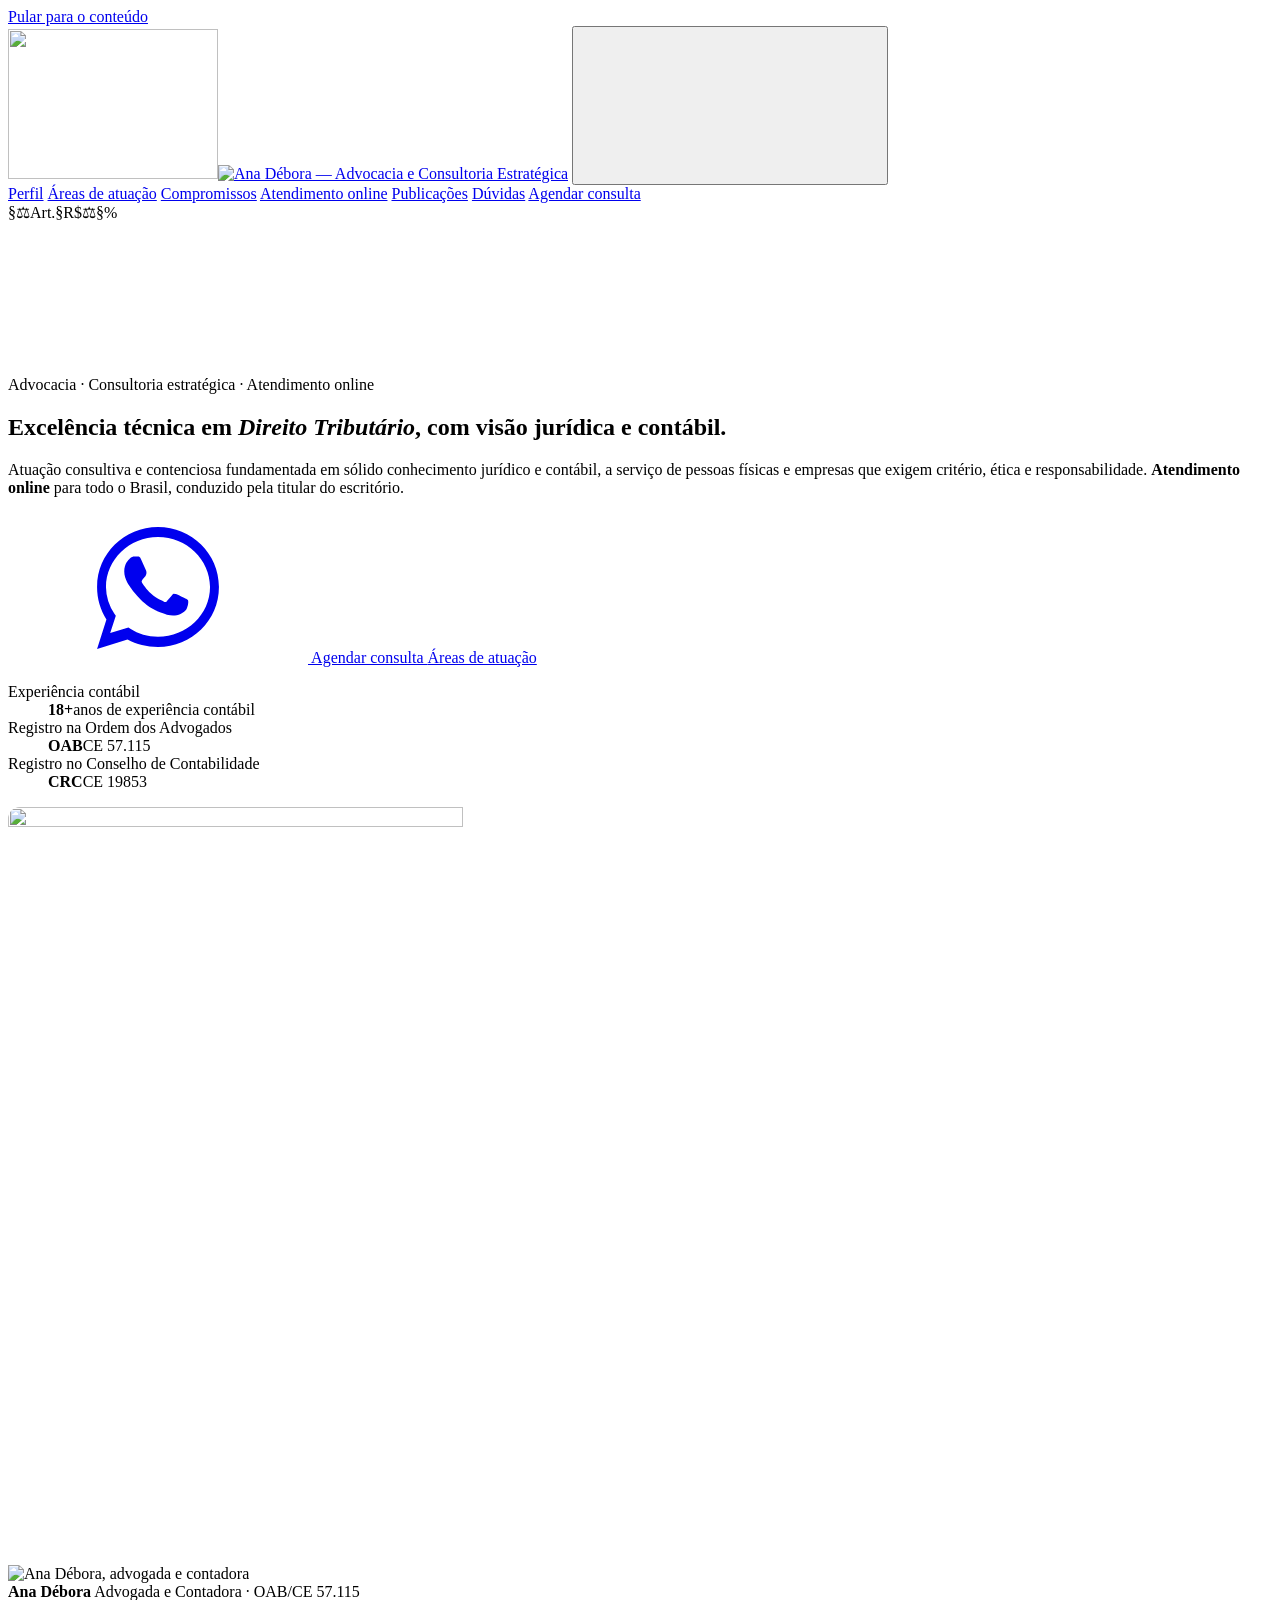
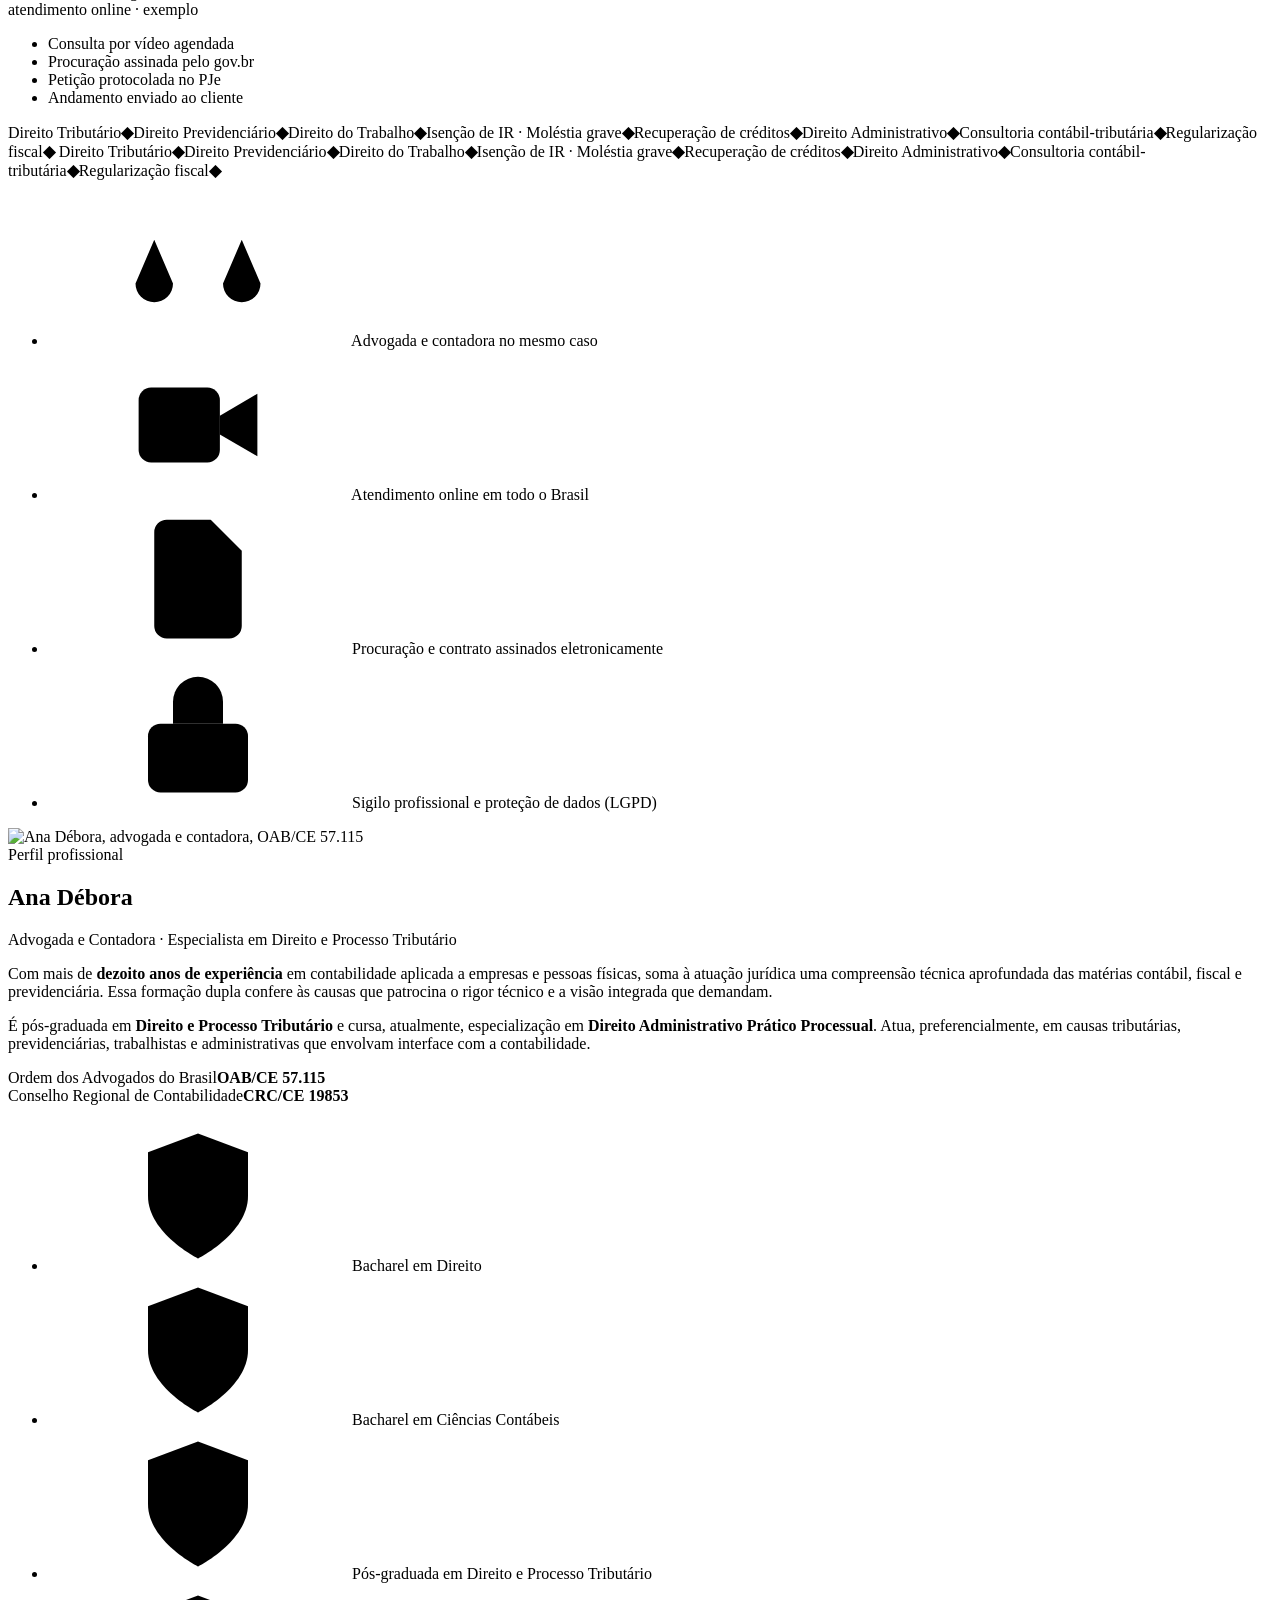
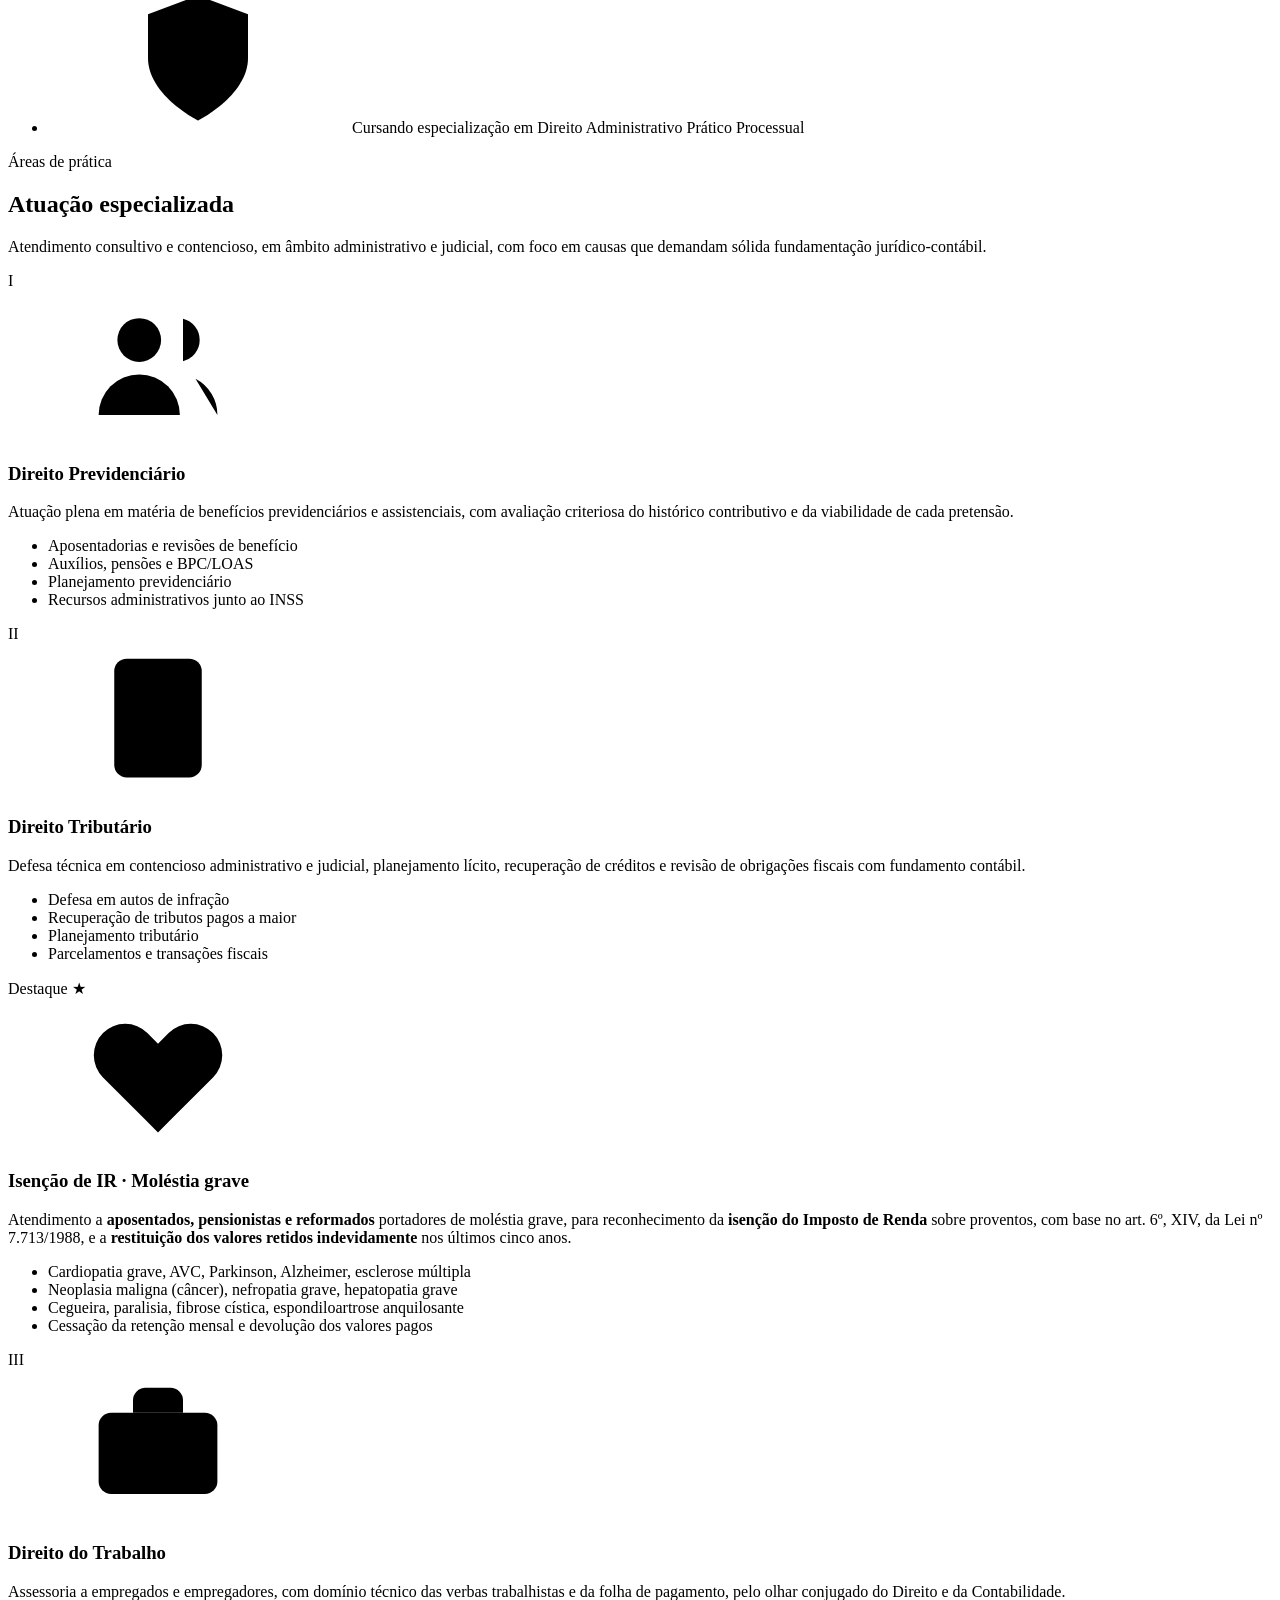
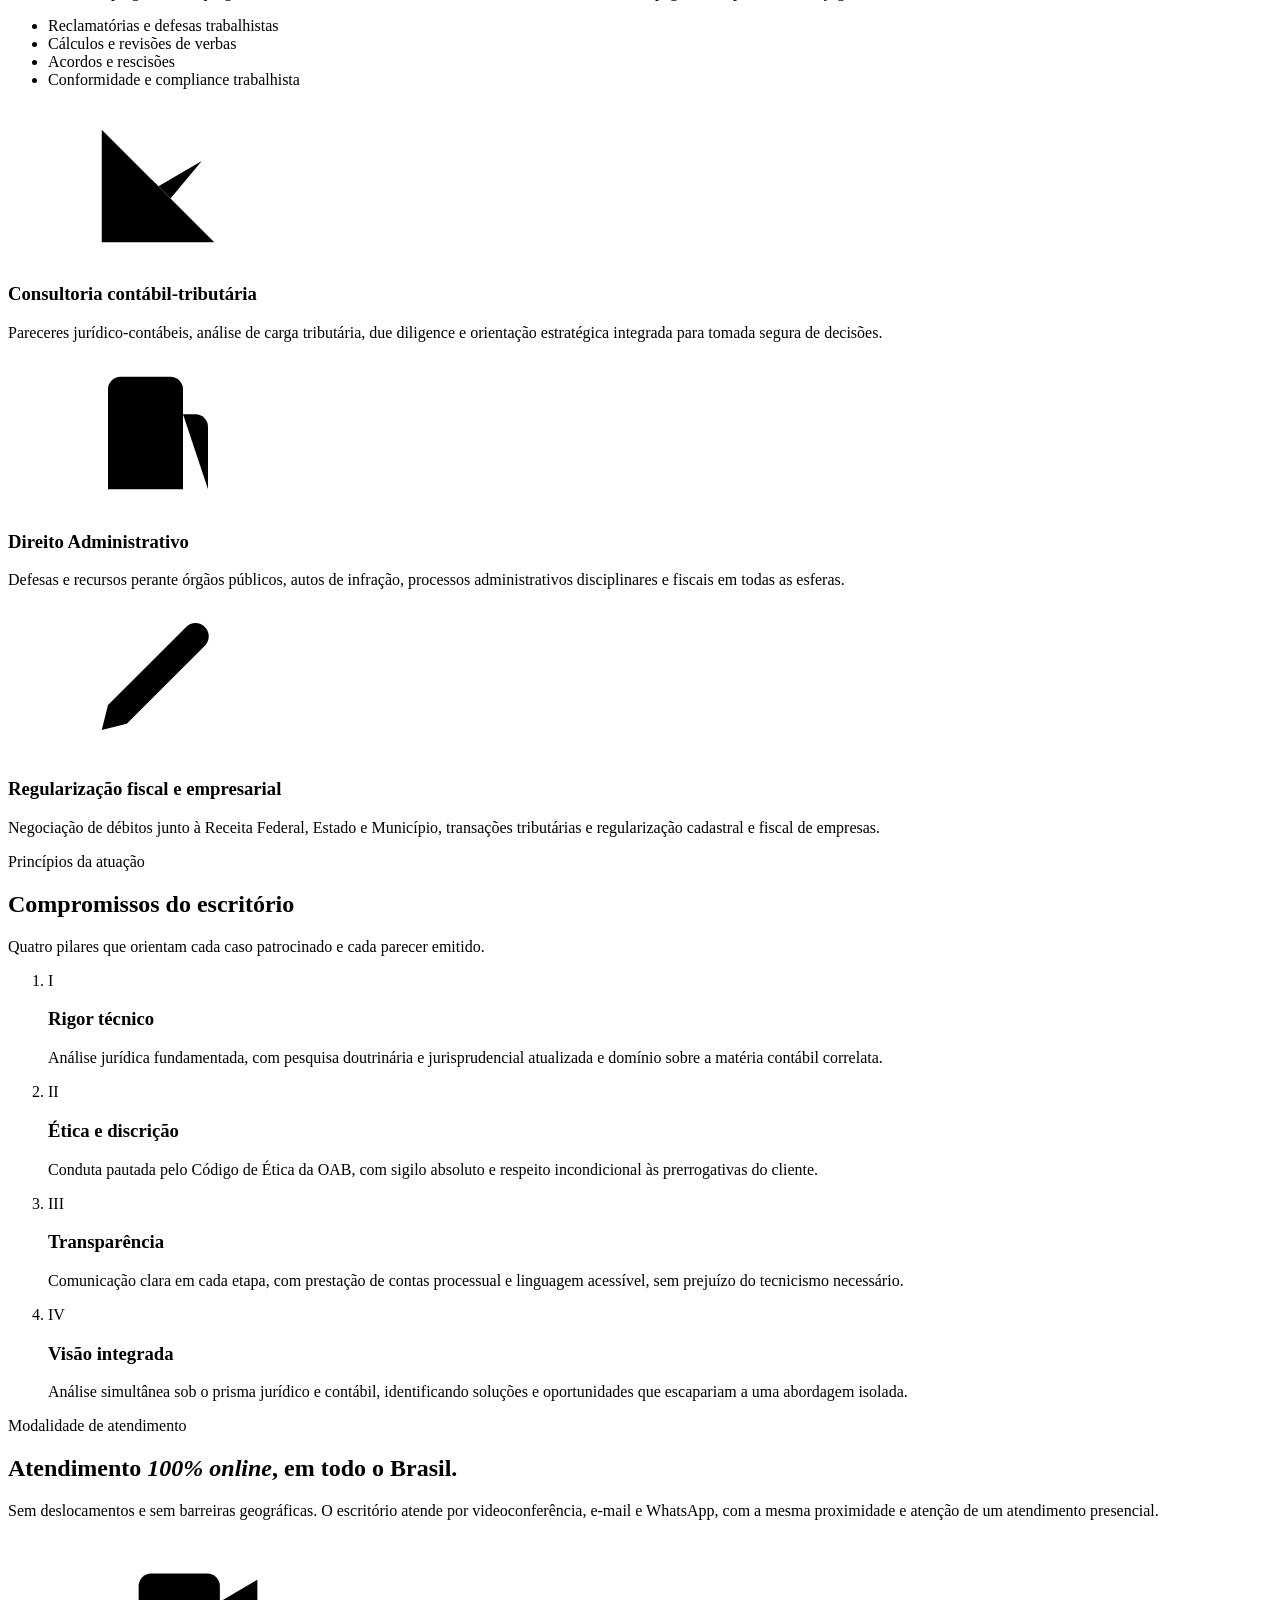
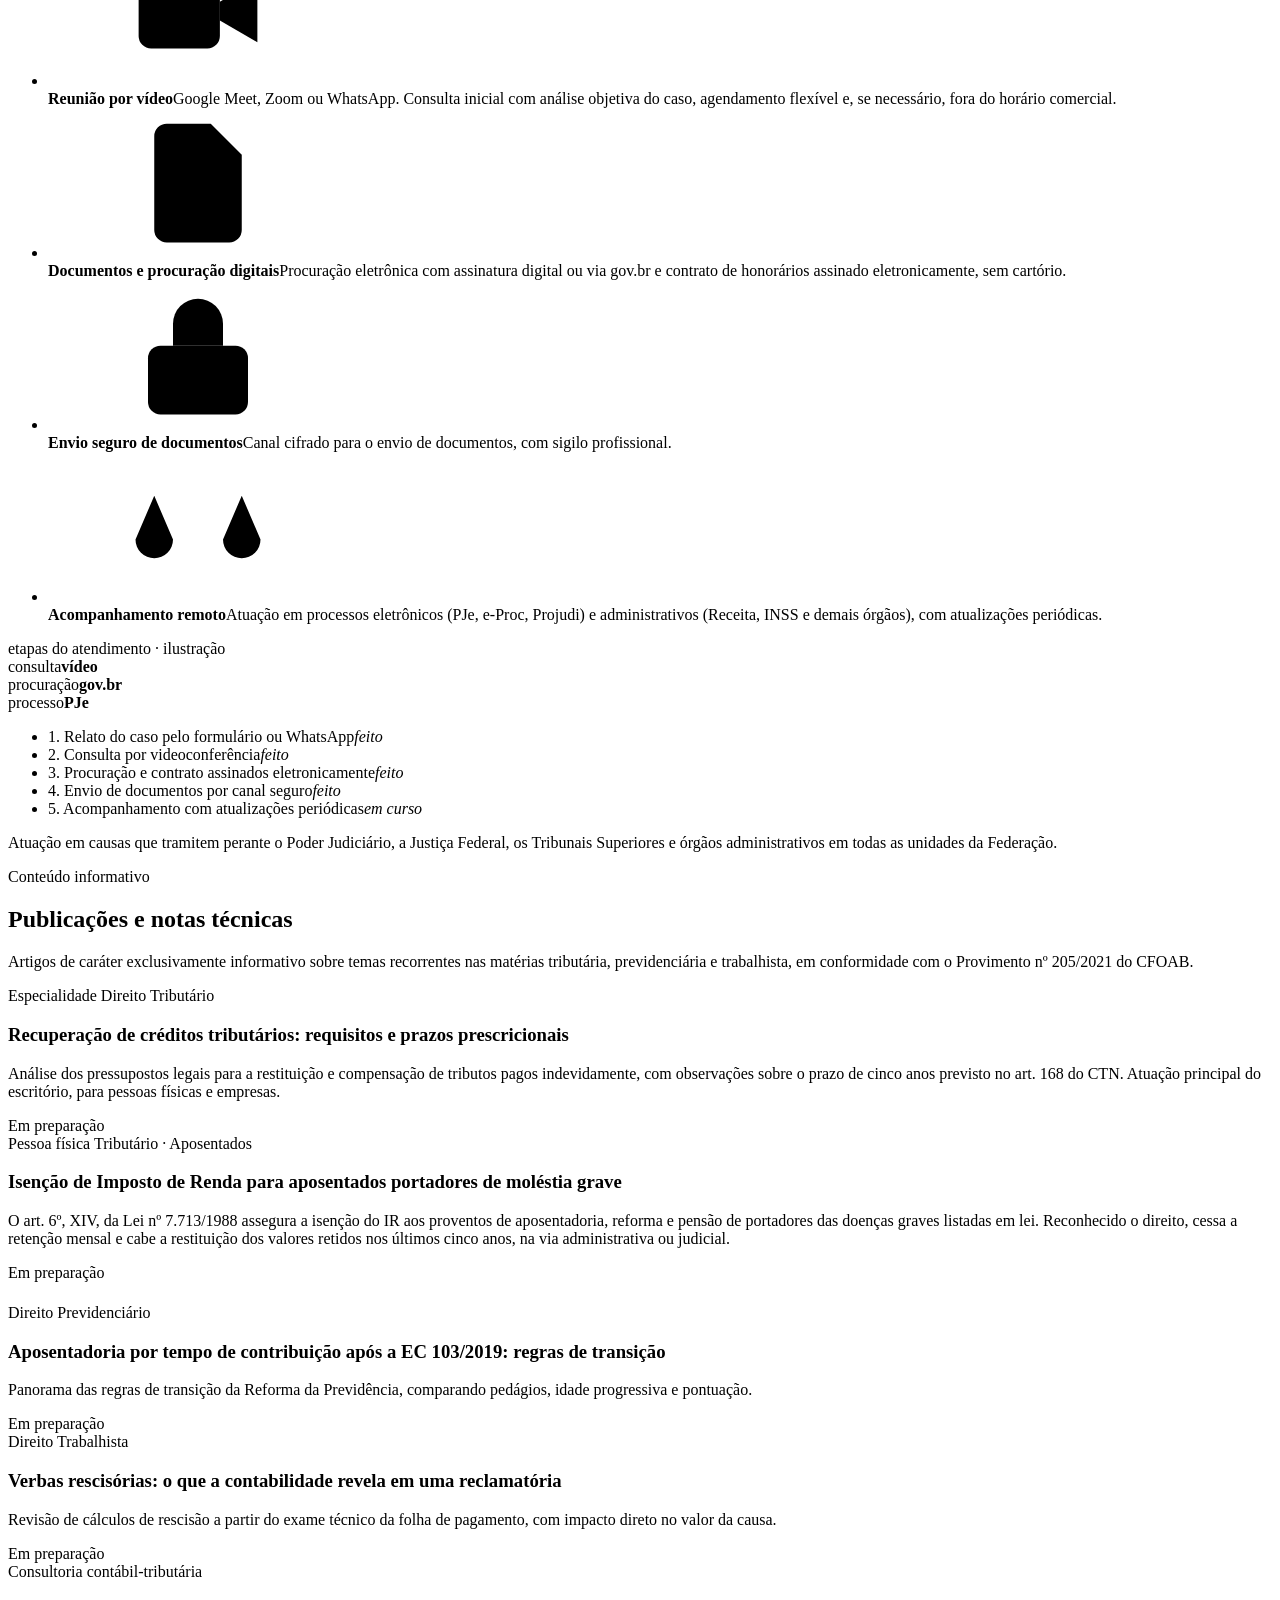
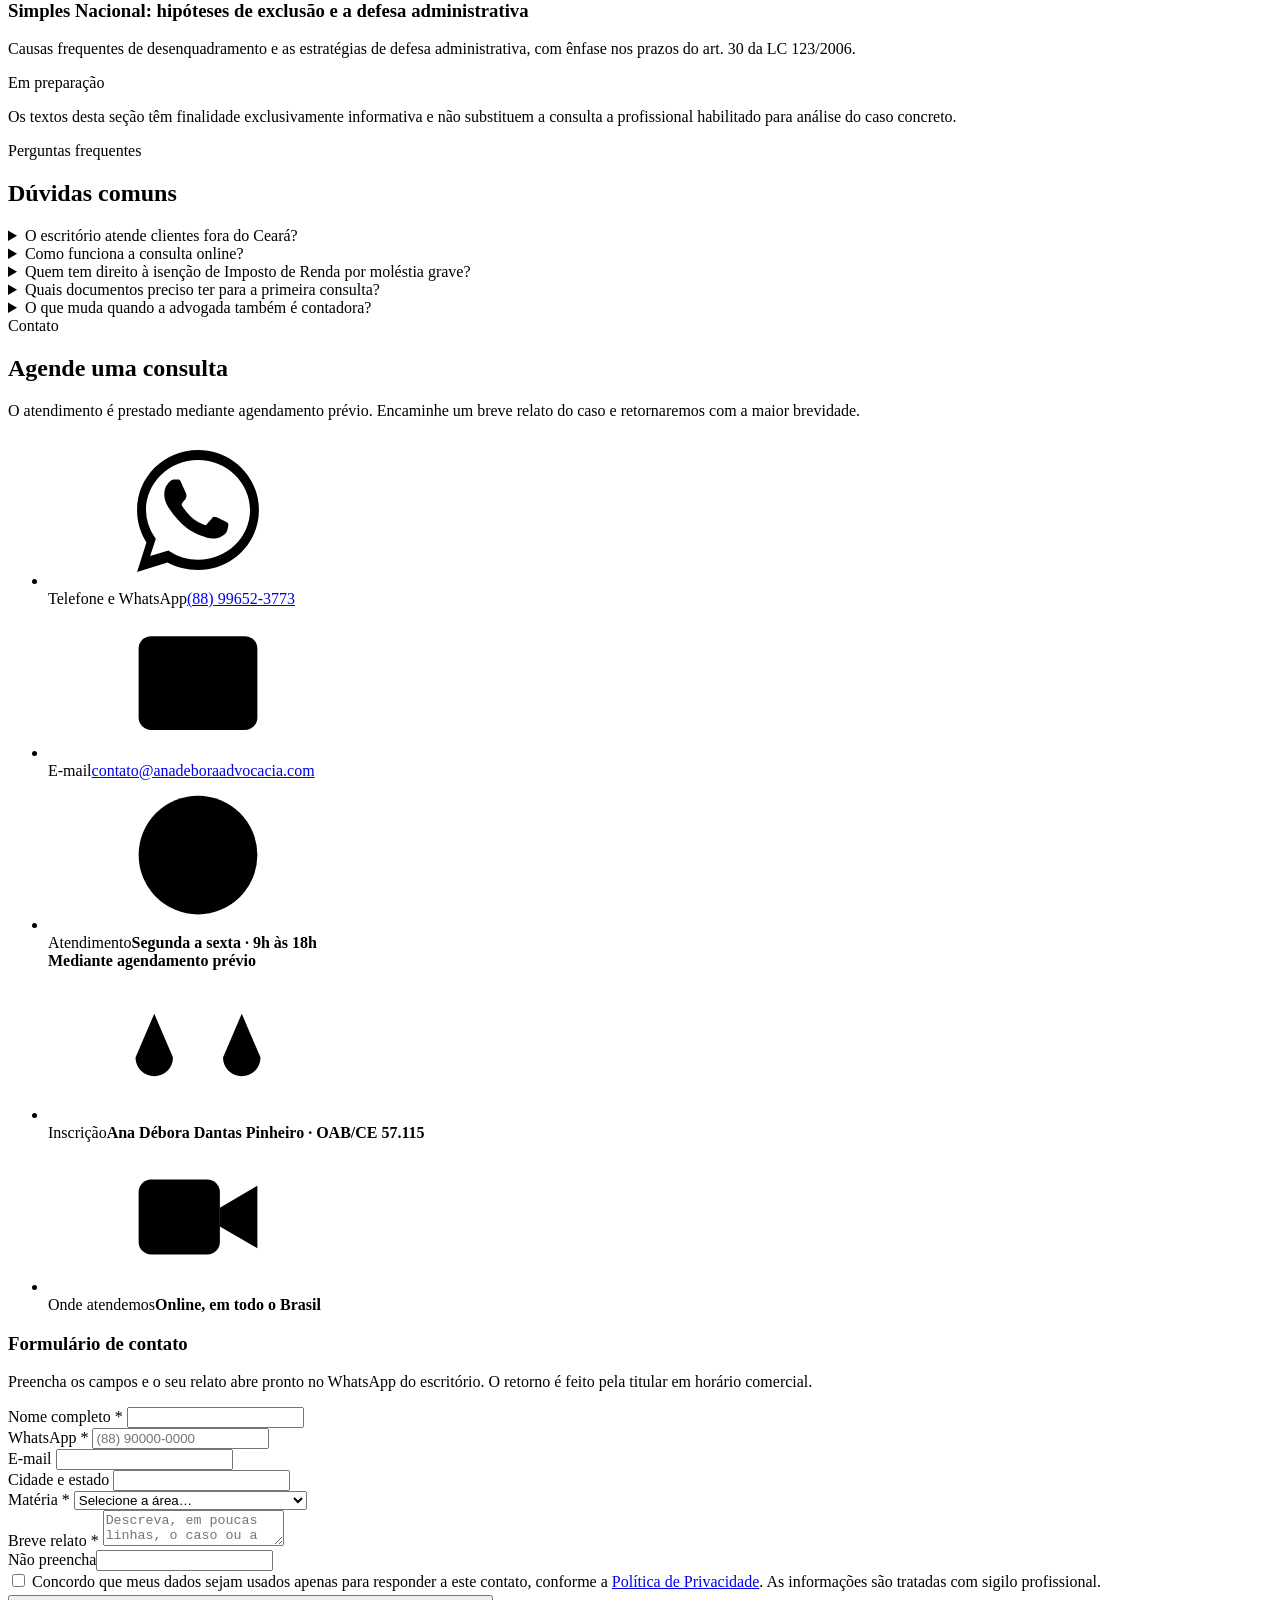
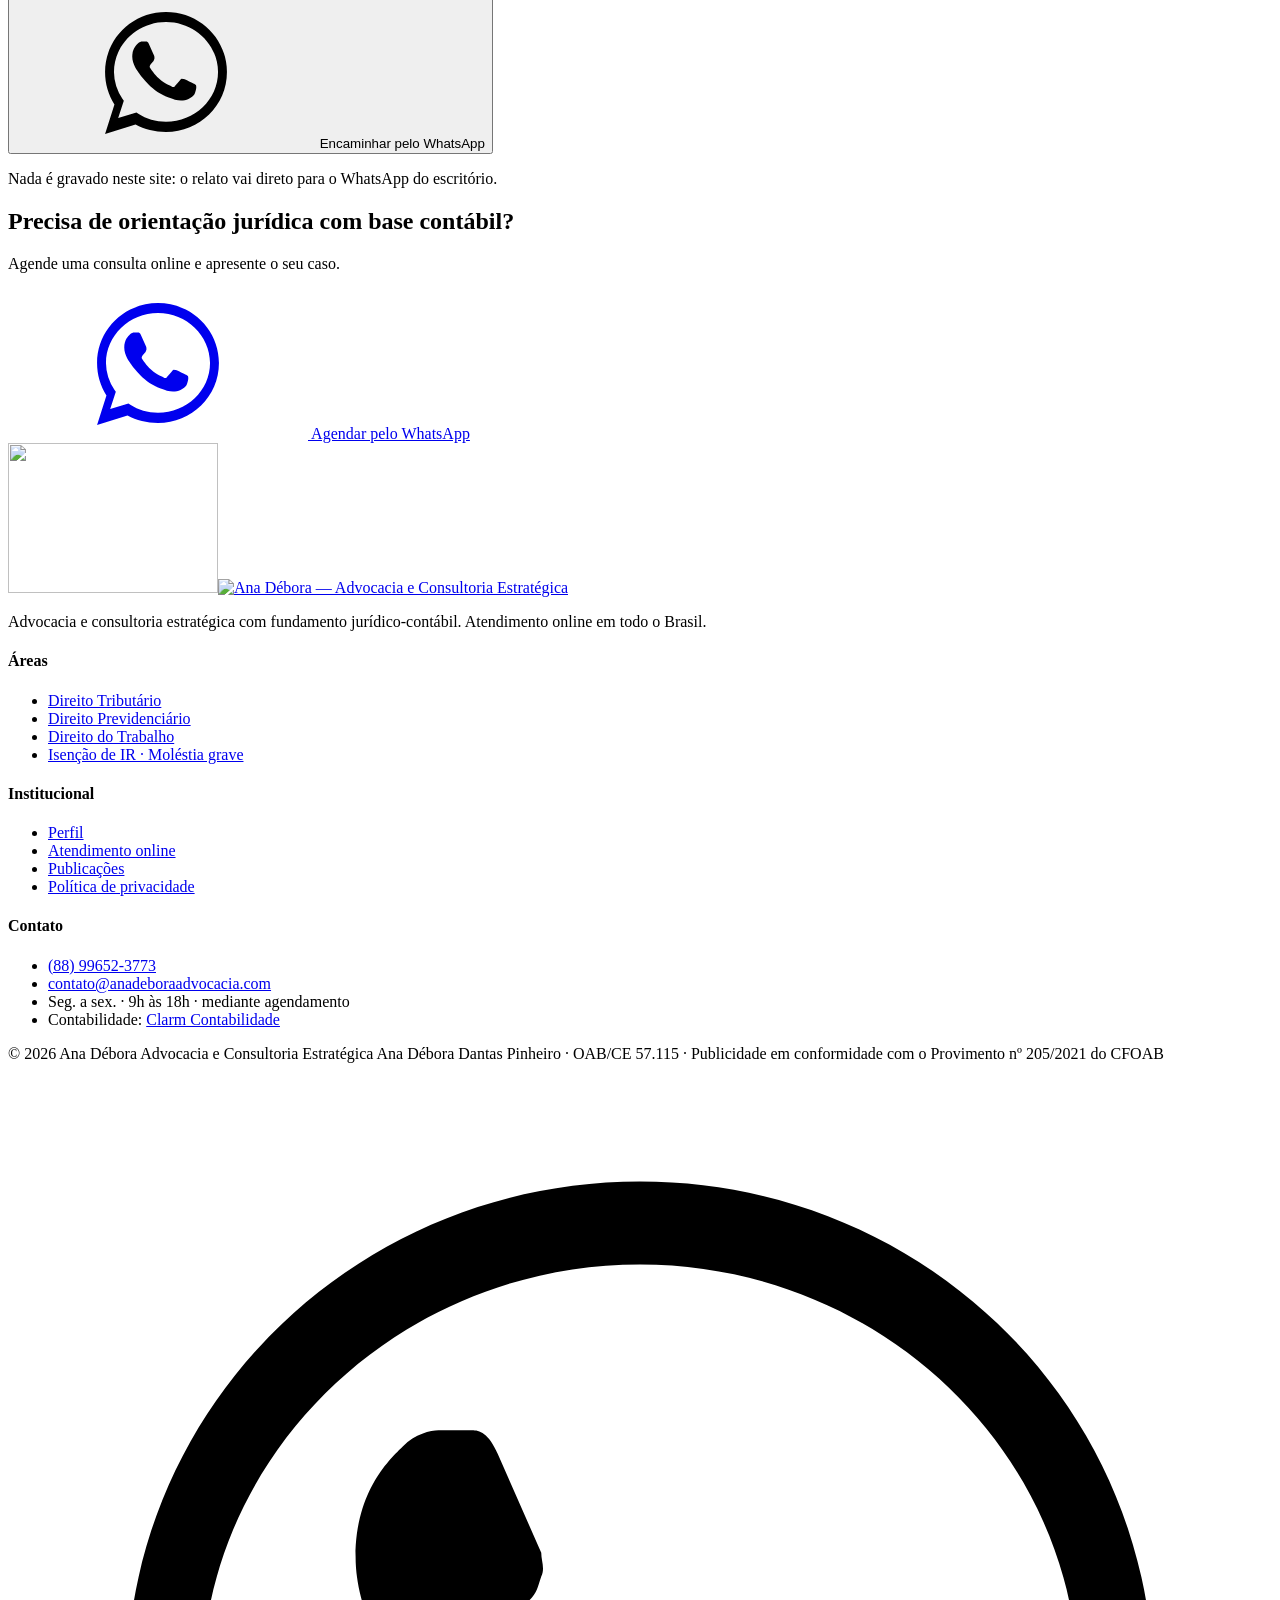
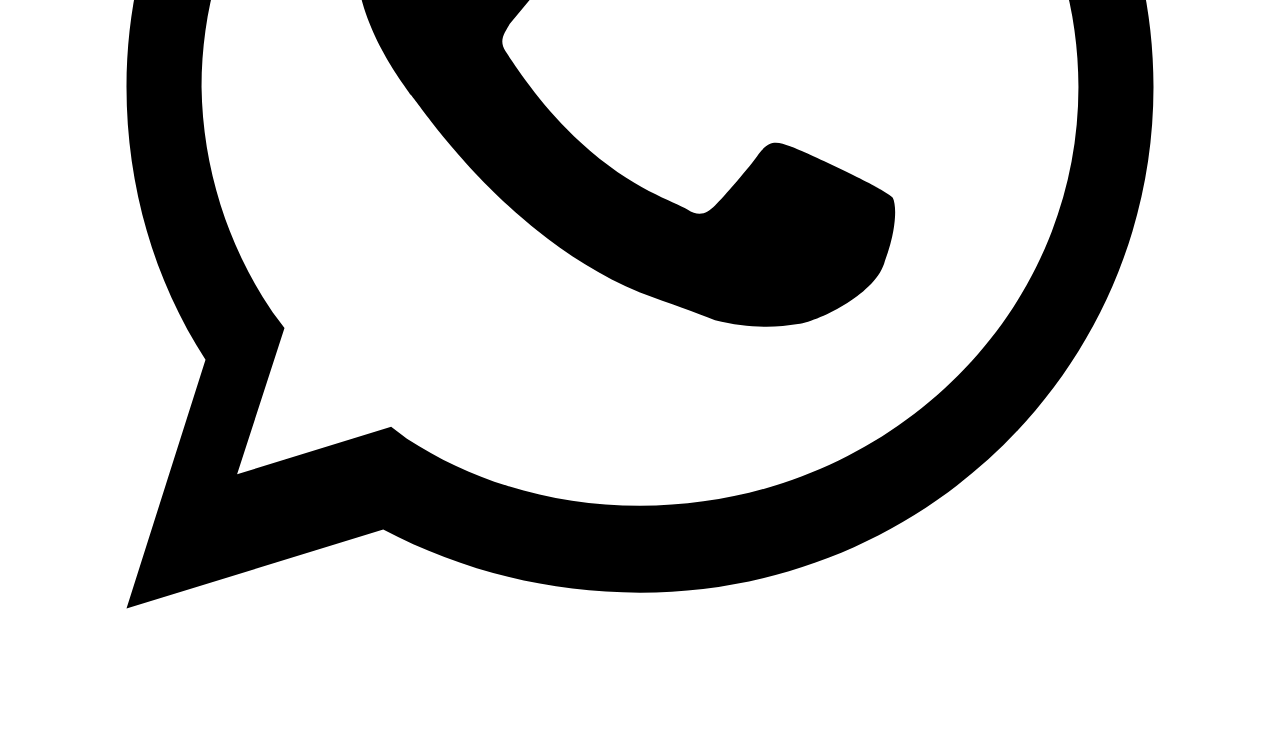
==== advocacia/index.html @ b9f74c61 "Usa a logo original da Ana Débora Advocacia e as cores exatas dela - Logo original (AD dourado + nom" ====
<!doctype html>
<html lang="pt-BR">
<head>
  <meta charset="utf-8" />
  <meta name="viewport" content="width=device-width, initial-scale=1" />
  <title>Ana Débora Advocacia | Direito Tributário, Previdenciário e Trabalhista · OAB/CE 57.115</title>
  <meta name="description" content="Ana Débora Advocacia e Consultoria Estratégica. Advogada e contadora com mais de 18 anos de experiência. Direito Tributário, Previdenciário e Trabalhista, recuperação de créditos tributários e isenção de Imposto de Renda por moléstia grave. Atendimento online em todo o Brasil." />
  <meta name="author" content="Ana Débora Advocacia" />
  <meta name="theme-color" content="#4a0d1c" />
  <meta name="format-detection" content="telephone=no" />
  <meta http-equiv="Content-Security-Policy" content="default-src 'self'; script-src 'self'; style-src 'self' 'unsafe-inline'; font-src 'self'; img-src 'self' data:; connect-src 'self'; frame-src 'none'; object-src 'none'; base-uri 'self'; form-action 'self' https://wa.me" />
  <link rel="canonical" href="https://anadeboraadvocacia.com/" />

  <!-- Compartilhamento em WhatsApp, Instagram, Facebook e LinkedIn -->
  <meta property="og:type" content="website" />
  <meta property="og:locale" content="pt_BR" />
  <meta property="og:site_name" content="Ana Débora Advocacia" />
  <meta property="og:title" content="Ana Débora Advocacia | Direito Tributário, Previdenciário e Trabalhista" />
  <meta property="og:description" content="Advogada e contadora. Atuação consultiva e contenciosa com fundamento jurídico-contábil. Atendimento online em todo o Brasil. OAB/CE 57.115." />
  <meta property="og:url" content="https://anadeboraadvocacia.com/" />
  <meta property="og:image" content="https://anadeboraadvocacia.com/assets/img/advocacia-og.jpg" />
  <meta property="og:image:width" content="1200" />
  <meta property="og:image:height" content="630" />
  <meta name="twitter:card" content="summary_large_image" />

  <link rel="icon" href="/assets/img/favicon-64.png" type="image/png" sizes="64x64" />
  <link rel="apple-touch-icon" href="/assets/img/apple-touch-icon.png" />
  <link rel="manifest" href="/site.webmanifest" />

  <link rel="preload" href="/assets/fonts/inter.woff2" as="font" type="font/woff2" crossorigin />
  <link rel="preload" href="/assets/fonts/playfair-600-normal.woff2" as="font" type="font/woff2" crossorigin />
  <link rel="stylesheet" href="/assets/css/advocacia.css?v=20260928c" />
  <script src="/assets/js/advocacia.js?v=20260928c" defer></script>

  <!-- Dados estruturados: ajudam o Google a entender o escritório, a profissional e as perguntas frequentes -->
  <script type="application/ld+json">
  {
    "@context": "https://schema.org",
    "@graph": [
      {
        "@type": "LegalService",
        "@id": "https://anadeboraadvocacia.com/#escritorio",
        "name": "Ana Débora Advocacia e Consultoria Estratégica",
        "alternateName": "Ana Débora Advocacia",
        "description": "Escritório de advocacia com atuação em Direito Tributário, Previdenciário, Trabalhista e Administrativo, recuperação de créditos tributários e isenção de Imposto de Renda por moléstia grave. Atendimento online em todo o Brasil.",
        "url": "https://anadeboraadvocacia.com/",
        "logo": "https://anadeboraadvocacia.com/assets/img/favicon-512.png",
        "image": "https://anadeboraadvocacia.com/assets/img/advocacia-og.jpg",
        "telephone": "+55-88-99652-3773",
        "email": "contato@anadeboraadvocacia.com",
        "priceRange": "$$",
        "availableLanguage": "pt-BR",
        "areaServed": { "@type": "Country", "name": "Brasil" },
        "address": { "@type": "PostalAddress", "addressLocality": "Solonópole", "addressRegion": "CE", "addressCountry": "BR" },
        "openingHoursSpecification": {
          "@type": "OpeningHoursSpecification",
          "dayOfWeek": ["Monday", "Tuesday", "Wednesday", "Thursday", "Friday"],
          "opens": "09:00",
          "closes": "18:00"
        },
        "founder": { "@id": "https://anadeboraadvocacia.com/#ana-debora" },
        "serviceType": ["Direito Tributário", "Direito Previdenciário", "Direito do Trabalho", "Direito Administrativo", "Consultoria Contábil-Tributária", "Isenção de Imposto de Renda por moléstia grave", "Recuperação de créditos tributários"]
      },
      {
        "@type": "Person",
        "@id": "https://anadeboraadvocacia.com/#ana-debora",
        "name": "Ana Débora Dantas Pinheiro",
        "jobTitle": "Advogada e Contadora · Especialista em Direito e Processo Tributário",
        "worksFor": { "@id": "https://anadeboraadvocacia.com/#escritorio" },
        "hasCredential": [
          { "@type": "EducationalOccupationalCredential", "credentialCategory": "Registro profissional", "name": "OAB/CE 57.115" },
          { "@type": "EducationalOccupationalCredential", "credentialCategory": "Registro profissional", "name": "CRC/CE 19853" },
          { "@type": "EducationalOccupationalCredential", "credentialCategory": "Pós-graduação", "name": "Direito e Processo Tributário" }
        ]
      },
      {
        "@type": "FAQPage",
        "mainEntity": [
          { "@type": "Question", "name": "O escritório atende clientes fora do Ceará?", "acceptedAnswer": { "@type": "Answer", "text": "Sim. O atendimento é 100% online, por videoconferência, e-mail e WhatsApp, para clientes de todo o Brasil, com atuação em processos eletrônicos e administrativos em todas as unidades da Federação." } },
          { "@type": "Question", "name": "Como funciona a consulta online?", "acceptedAnswer": { "@type": "Answer", "text": "Após o agendamento, a consulta é realizada por Google Meet, Zoom ou WhatsApp, com análise objetiva do caso. Procuração e contrato de honorários são assinados eletronicamente, sem necessidade de cartório." } },
          { "@type": "Question", "name": "Quem tem direito à isenção de Imposto de Renda por moléstia grave?", "acceptedAnswer": { "@type": "Answer", "text": "Aposentados, pensionistas e reformados portadores das doenças listadas no art. 6º, XIV, da Lei nº 7.713/1988, como cardiopatia grave, neoplasia maligna, Parkinson, Alzheimer e esclerose múltipla. É possível cessar a retenção mensal e pedir a restituição dos valores retidos nos últimos cinco anos." } },
          { "@type": "Question", "name": "Quais documentos levar para a primeira consulta?", "acceptedAnswer": { "@type": "Answer", "text": "Documento de identidade, CPF e os documentos relacionados ao caso, como notificações, autos de infração, extratos do INSS, declarações de Imposto de Renda ou documentos trabalhistas. Na consulta, é indicado o que mais for necessário." } },
          { "@type": "Question", "name": "O que diferencia um atendimento feito por advogada que também é contadora?", "acceptedAnswer": { "@type": "Answer", "text": "As causas tributárias, previdenciárias e trabalhistas envolvem cálculos, folha de pagamento e escrituração. A dupla formação permite analisar o caso sob o prisma jurídico e contábil ao mesmo tempo, com liquidação de valores feita internamente." } }
        ]
      }
    ]
  }
  </script>
</head>
<body>

<!-- Ícones usados no site (desenhados uma vez, reaproveitados abaixo) -->
<svg width="0" height="0" style="position:absolute" aria-hidden="true" focusable="false">
  <symbol id="i-predio" viewBox="0 0 24 24"><path d="M4 21V5a2 2 0 0 1 2-2h8a2 2 0 0 1 2 2v16"/><path d="M16 9h2a2 2 0 0 1 2 2v10"/><path d="M3 21h18M8 7h4M8 11h4M8 15h4"/></symbol>
  <symbol id="i-calc" viewBox="0 0 24 24"><rect x="5" y="2.5" width="14" height="19" rx="2"/><path d="M8 6.5h8M8.5 11h.01M12 11h.01M15.5 11h.01M8.5 14.5h.01M12 14.5h.01M15.5 14.5h.01M8.5 18h.01M12 18h.01M15.5 18h.01"/></symbol>
  <symbol id="i-pessoas" viewBox="0 0 24 24"><circle cx="9" cy="8" r="3.5"/><path d="M2.5 20a6.5 6.5 0 0 1 13 0"/><path d="M16 4.6a3.5 3.5 0 0 1 0 6.8M18 14.2a6.5 6.5 0 0 1 3.5 5.8"/></symbol>
  <symbol id="i-doc" viewBox="0 0 24 24"><path d="M14 2.5H7a2 2 0 0 0-2 2v15a2 2 0 0 0 2 2h10a2 2 0 0 0 2-2v-12z"/><path d="M14 2.5v5h5M9 13l2 2 4-4"/></symbol>
  <symbol id="i-editar" viewBox="0 0 24 24"><path d="M12 20h9"/><path d="M16.5 3.5a2.1 2.1 0 0 1 3 3L7 19l-4 1 1-4z"/></symbol>
  <symbol id="i-loja" viewBox="0 0 24 24"><path d="M3 9l1.5-5h15L21 9"/><path d="M3 9a3 3 0 0 0 6 0 3 3 0 0 0 6 0 3 3 0 0 0 6 0"/><path d="M5 12v8h14v-8M10 20v-5h4v5"/></symbol>
  <symbol id="i-recibo" viewBox="0 0 24 24"><path d="M5 2.5h14v19l-3-2-2 2-2-2-2 2-2-2-3 2z"/><path d="M9 7.5h6M9 11.5h6M9 15.5h3"/></symbol>
  <symbol id="i-coracao" viewBox="0 0 24 24"><path d="M20.8 5.6a5 5 0 0 0-7.1 0L12 7.3l-1.7-1.7a5 5 0 0 0-7.1 7.1L12 21.5l8.8-8.8a5 5 0 0 0 0-7.1z"/><path d="M7 12h2.5l1.5-2.5 2 5 1.5-2.5H17"/></symbol>
  <symbol id="i-casa" viewBox="0 0 24 24"><path d="M3 10.5 12 3l9 7.5"/><path d="M5 9v12h14V9"/><path d="M10 21v-6h4v6"/></symbol>
  <symbol id="i-maleta" viewBox="0 0 24 24"><rect x="2.5" y="7" width="19" height="13" rx="2"/><path d="M8 7V5a2 2 0 0 1 2-2h4a2 2 0 0 1 2 2v2M2.5 13h19"/></symbol>
  <symbol id="i-balanca" viewBox="0 0 24 24"><path d="M12 3v18M7 21h10M5 7h14M12 5l-.01 0"/><path d="M5 7 2 14a3 3 0 0 0 6 0zM19 7l-3 7a3 3 0 0 0 6 0z"/></symbol>
  <symbol id="i-escudo" viewBox="0 0 24 24"><path d="M12 22s8-4 8-10V5l-8-3-8 3v7c0 6 8 10 8 10z"/><path d="m9 12 2 2 4-4"/></symbol>
  <symbol id="i-mapa" viewBox="0 0 24 24"><path d="M12 21s-7-6.1-7-11.5a7 7 0 0 1 14 0C19 14.9 12 21 12 21z"/><circle cx="12" cy="9.5" r="2.5"/></symbol>
  <symbol id="i-fone" viewBox="0 0 24 24"><path d="M21 16.9v3a2 2 0 0 1-2.2 2 19.8 19.8 0 0 1-8.6-3.1 19.5 19.5 0 0 1-6-6A19.8 19.8 0 0 1 1.1 4.2 2 2 0 0 1 3.1 2h3a2 2 0 0 1 2 1.7c.1 1 .4 1.9.7 2.8a2 2 0 0 1-.5 2.1L7.1 9.9a16 16 0 0 0 6 6l1.3-1.3a2 2 0 0 1 2.1-.4c.9.3 1.8.6 2.8.7a2 2 0 0 1 1.7 2z"/></symbol>
  <symbol id="i-email" viewBox="0 0 24 24"><rect x="2.5" y="4.5" width="19" height="15" rx="2"/><path d="m3 6 9 7 9-7"/></symbol>
  <symbol id="i-insta" viewBox="0 0 24 24"><rect x="3" y="3" width="18" height="18" rx="5"/><circle cx="12" cy="12" r="4"/><path d="M17.5 6.5h.01"/></symbol>
  <symbol id="i-relogio" viewBox="0 0 24 24"><circle cx="12" cy="12" r="9.5"/><path d="M12 7v5l3 2"/></symbol>
  <symbol id="i-cadeado" viewBox="0 0 24 24"><rect x="4" y="10.5" width="16" height="11" rx="2"/><path d="M8 10.5V7a4 4 0 0 1 8 0v3.5"/></symbol>
  <symbol id="i-calendario" viewBox="0 0 24 24"><rect x="3" y="4.5" width="18" height="17" rx="2"/><path d="M3 9.5h18M8 2.5v4M16 2.5v4"/></symbol>
  <symbol id="i-grafico" viewBox="0 0 24 24"><path d="M3 3v18h18"/><path d="m7 15 4-4 3 3 5-6"/></symbol>
  <symbol id="i-video" viewBox="0 0 24 24"><rect x="2.5" y="6" width="13" height="12" rx="2"/><path d="m15.5 10.5 6-3.5v10l-6-3.5"/></symbol>
  <symbol id="i-seta" viewBox="0 0 24 24"><path d="M5 12h14M13 6l6 6-6 6"/></symbol>
  <symbol id="i-menu" viewBox="0 0 24 24"><path d="M4 7h16M4 12h16M4 17h16"/></symbol>
  <symbol id="i-fechar" viewBox="0 0 24 24"><path d="M6 6l12 12M18 6 6 18"/></symbol>
  <symbol id="i-whats" viewBox="0 0 32 32"><path d="M16 3C8.8 3 3 8.7 3 15.8c0 2.5.7 4.9 2 6.9L3 29l6.5-2c1.9 1 4.1 1.6 6.5 1.6 7.2 0 13-5.7 13-12.8S23.2 3 16 3zm0 23.4c-2.2 0-4.2-.6-5.9-1.7l-.4-.3-3.9 1.2 1.2-3.7-.3-.4a10.4 10.4 0 0 1-1.8-5.7C4.9 9.9 9.9 5.1 16 5.1s11.1 4.8 11.1 10.7S22.1 26.4 16 26.4zm6.1-8c-.3-.2-2-1-2.3-1.1-.3-.1-.5-.2-.8.2-.2.3-.9 1.1-1.1 1.3-.2.2-.4.3-.7.1-.3-.2-1.4-.5-2.7-1.7-1-.9-1.7-2-1.9-2.3-.2-.3 0-.5.1-.7l.5-.6c.2-.2.2-.3.3-.6.1-.2 0-.4 0-.6l-1.1-2.5c-.3-.7-.6-.6-.8-.6h-.7c-.2 0-.6.1-.9.4-.3.3-1.2 1.1-1.2 2.8s1.2 3.2 1.4 3.5c.2.2 2.4 3.6 5.8 5 .8.3 1.4.5 1.9.7.8.2 1.5.2 2.1.1.6-.1 2-.8 2.2-1.6.3-.8.3-1.4.2-1.6-.1-.1-.3-.2-.6-.4z"/></symbol>
</svg>

<a class="pular" href="#conteudo">Pular para o conteúdo</a>

<header class="topo" id="topo">
  <div class="progresso" aria-hidden="true"><span></span></div>
  <div class="container">
    <a class="marca marca-viva marca-ad" href="/" aria-label="Ana Débora Advocacia — página inicial"><span class="marca-simbolo ad-caixa"><img src="/assets/img/ad-simbolo.png" alt="" width="210" height="150" /></span><span class="marca-texto"><img class="ad-nome-img" src="/assets/img/ad-nome.png" alt="Ana Débora — Advocacia e Consultoria Estratégica" width="460" height="150" /></span><span class="marca-brilho" aria-hidden="true"></span></a>
    <button class="menu-botao" type="button" aria-controls="menu" aria-expanded="false" aria-label="Abrir menu">
      <svg class="icone"><use href="#i-menu"/></svg>
    </button>
    <nav class="menu" id="menu" aria-label="Menu principal">
      <a href="#sobre">Perfil</a>
      <a href="#areas">Áreas de atuação</a>
      <a href="#compromissos">Compromissos</a>
      <a href="#atendimento">Atendimento online</a>
      <a href="#publicacoes">Publicações</a>
      <a href="#duvidas">Dúvidas</a>
      <a class="btn btn-primario" href="#contato">Agendar consulta</a>
    </nav>
  </div>
</header>

<main id="conteudo">

  <!-- ===================== TOPO ===================== -->
  <section class="hero" aria-labelledby="titulo-principal">
    <div class="aurora" aria-hidden="true"><i></i><i></i><i></i></div>
    <div class="flutuantes" aria-hidden="true"><span style="left:8%;--d:22s;--atraso:0s;--t:26px;--cor:#c9a24a;--giro:30deg">§</span><span style="left:20%;--d:26s;--atraso:-7s;--t:30px;--cor:#ffffff;--giro:-40deg">⚖</span><span style="left:34%;--d:19s;--atraso:-12s;--t:24px;--cor:#d8b565;--giro:50deg">Art.</span><span style="left:48%;--d:27s;--atraso:-3s;--t:24px;--cor:#c9a24a;--giro:-20deg">§</span><span style="left:60%;--d:21s;--atraso:-9s;--t:22px;--cor:#d8b565;--giro:60deg">R$</span><span style="left:72%;--d:25s;--atraso:-15s;--t:30px;--cor:#d8b565;--giro:-30deg">⚖</span><span style="left:84%;--d:23s;--atraso:-18s;--t:22px;--cor:#ffffff;--giro:35deg">§</span><span style="left:93%;--d:18s;--atraso:-4s;--t:26px;--cor:#c9a24a;--giro:-50deg">%</span></div>
    <canvas class="hero-rede" aria-hidden="true"></canvas>
    <div class="hero-grade" aria-hidden="true"></div>
    <div class="container">
      <div>
        <span class="selo selo-mono"><span class="pulso" aria-hidden="true"></span>Advocacia · Consultoria estratégica · Atendimento online</span>
        <h1 id="titulo-principal" aria-label="Excelência técnica em Direito Tributário, Previdenciário e Trabalhista.">
          <span aria-hidden="true">Excelência técnica em <em class="rotativo" data-palavras="Direito Tributário|Direito Previdenciário|Direito do Trabalho|Isenção de IR">Direito Tributário</em><span class="cursor"></span>, com visão jurídica e contábil.</span>
        </h1>
        <p class="lead">Atuação consultiva e contenciosa fundamentada em sólido conhecimento jurídico e contábil, a serviço de pessoas físicas e empresas que exigem critério, ética e responsabilidade. <strong>Atendimento online</strong> para todo o Brasil, conduzido pela titular do escritório.</p>
        <div class="acoes">
          <a class="btn btn-primario btn-brilho" href="https://wa.me/5588996523773?text=Ol%C3%A1%2C%20gostaria%20de%20agendar%20uma%20consulta%20online%20com%20a%20advogada%20Ana%20D%C3%A9bora." target="_blank" rel="noopener">
            <svg class="icone" style="fill:currentColor;stroke:none"><use href="#i-whats"/></svg> Agendar consulta
          </a>
          <a class="btn btn-contorno-claro" href="#areas">Áreas de atuação</a>
        </div>
        <dl class="credenciais">
          <div><dt class="sr-only">Experiência contábil</dt><dd><strong><span data-contar="18">18</span>+</strong><span>anos de experiência contábil</span></dd></div>
          <div><dt class="sr-only">Registro na Ordem dos Advogados</dt><dd><strong>OAB</strong><span>CE 57.115</span></dd></div>
          <div><dt class="sr-only">Registro no Conselho de Contabilidade</dt><dd><strong>CRC</strong><span>CE 19853</span></dd></div>
        </dl>
      </div>

      <div class="retrato">
        <div class="retrato-borda">
          <div class="retrato-moldura">
            <div class="reserva" aria-hidden="true"><img src="/assets/img/logo-original.png" alt="" width="500" height="500" style="width:60%;height:auto;border-radius:12px" /></div>
            <img class="foto" src="/assets/ana-debora-3.jpg" alt="Ana Débora, advogada e contadora" width="640" height="800" fetchpriority="high" />
            <div class="varredura" aria-hidden="true"></div>
          </div>
        </div>
        <div class="retrato-cartao">
          <strong>Ana Débora</strong>
          <span>Advogada e Contadora · OAB/CE 57.115</span>
        </div>
        <div class="notificacoes" aria-hidden="true">
          <span class="rotulo-mono">atendimento online · exemplo</span>
          <ul>
            <li><i></i>Consulta por vídeo agendada</li>
            <li><i></i>Procuração assinada pelo gov.br</li>
            <li><i></i>Petição protocolada no PJe</li>
            <li><i></i>Andamento enviado ao cliente</li>
          </ul>
        </div>
      </div>
    </div>
  </section>

  <!-- ===================== FAIXA ROLANTE ===================== -->
  <div class="letreiro" aria-hidden="true">
    <div class="letreiro-trilho">
      <span>Direito Tributário</span><b>◆</b><span>Direito Previdenciário</span><b>◆</b><span>Direito do Trabalho</span><b>◆</b><span>Isenção de IR · Moléstia grave</span><b>◆</b><span>Recuperação de créditos</span><b>◆</b><span>Direito Administrativo</span><b>◆</b><span>Consultoria contábil-tributária</span><b>◆</b><span>Regularização fiscal</span><b>◆</b>
      <span>Direito Tributário</span><b>◆</b><span>Direito Previdenciário</span><b>◆</b><span>Direito do Trabalho</span><b>◆</b><span>Isenção de IR · Moléstia grave</span><b>◆</b><span>Recuperação de créditos</span><b>◆</b><span>Direito Administrativo</span><b>◆</b><span>Consultoria contábil-tributária</span><b>◆</b><span>Regularização fiscal</span><b>◆</b>
    </div>
  </div>

  <!-- ===================== DIFERENCIAIS ===================== -->
  <section class="faixa" aria-label="Diferenciais">
    <div class="container">
      <ul>
        <li><svg class="icone"><use href="#i-balanca"/></svg> Advogada e contadora no mesmo caso</li>
        <li><svg class="icone"><use href="#i-video"/></svg> Atendimento online em todo o Brasil</li>
        <li><svg class="icone"><use href="#i-doc"/></svg> Procuração e contrato assinados eletronicamente</li>
        <li><svg class="icone"><use href="#i-cadeado"/></svg> Sigilo profissional e proteção de dados (LGPD)</li>
      </ul>
    </div>
  </section>

  <!-- ===================== PERFIL ===================== -->
  <section class="secao secao-branca com-aurora" id="sobre" aria-labelledby="titulo-sobre">
    <div class="aurora aurora-clara" aria-hidden="true"><i></i><i></i><i></i></div>
    <div class="container sobre">
      <div class="revelar">
        <div class="perfil-foto">
          <img src="/assets/ana-debora-2.jpg" alt="Ana Débora, advogada e contadora, OAB/CE 57.115" width="640" height="800" loading="lazy" />
        </div>
      </div>
      <div class="revelar">
        <span class="selo selo-mono">Perfil profissional</span>
        <h2 id="titulo-sobre">Ana Débora</h2>
        <p class="cargo">Advogada e Contadora · Especialista em Direito e Processo Tributário</p>
        <p>Com mais de <strong>dezoito anos de experiência</strong> em contabilidade aplicada a empresas e pessoas físicas, soma à atuação jurídica uma compreensão técnica aprofundada das matérias contábil, fiscal e previdenciária. Essa formação dupla confere às causas que patrocina o rigor técnico e a visão integrada que demandam.</p>
        <p>É pós-graduada em <strong>Direito e Processo Tributário</strong> e cursa, atualmente, especialização em <strong>Direito Administrativo Prático Processual</strong>. Atua, preferencialmente, em causas tributárias, previdenciárias, trabalhistas e administrativas que envolvam interface com a contabilidade.</p>
        <div class="registros">
          <div class="registro"><span>Ordem dos Advogados do Brasil</span><strong>OAB/CE 57.115</strong></div>
          <div class="registro"><span>Conselho Regional de Contabilidade</span><strong>CRC/CE 19853</strong></div>
        </div>
        <ul class="formacao">
          <li><svg class="icone"><use href="#i-escudo"/></svg> Bacharel em Direito</li>
          <li><svg class="icone"><use href="#i-escudo"/></svg> Bacharel em Ciências Contábeis</li>
          <li><svg class="icone"><use href="#i-escudo"/></svg> Pós-graduada em Direito e Processo Tributário</li>
          <li><svg class="icone"><use href="#i-escudo"/></svg> Cursando especialização em Direito Administrativo Prático Processual</li>
        </ul>
      </div>
    </div>
  </section>

  <!-- ===================== ÁREAS DE ATUAÇÃO ===================== -->
  <section class="secao com-aurora" id="areas" aria-labelledby="titulo-areas">
    <div class="aurora aurora-clara" aria-hidden="true"><i></i><i></i><i></i></div>
    <div class="container">
      <div class="cabeca revelar">
        <span class="selo selo-mono">Áreas de prática</span>
        <h2 id="titulo-areas">Atuação especializada</h2>
        <p>Atendimento consultivo e contencioso, em âmbito administrativo e judicial, com foco em causas que demandam sólida fundamentação jurídico-contábil.</p>
      </div>
      <div class="grade grade-2">
        <article class="cartao luz revelar">
          <span class="numeral" aria-hidden="true">I</span>
          <div class="icone-caixa"><svg class="icone"><use href="#i-pessoas"/></svg></div>
          <h3>Direito Previdenciário</h3>
          <p class="resumo">Atuação plena em matéria de benefícios previdenciários e assistenciais, com avaliação criteriosa do histórico contributivo e da viabilidade de cada pretensão.</p>
          <ul class="lista-check">
            <li>Aposentadorias e revisões de benefício</li>
            <li>Auxílios, pensões e BPC/LOAS</li>
            <li>Planejamento previdenciário</li>
            <li>Recursos administrativos junto ao INSS</li>
          </ul>
        </article>
        <article class="cartao luz revelar">
          <span class="numeral" aria-hidden="true">II</span>
          <div class="icone-caixa"><svg class="icone"><use href="#i-calc"/></svg></div>
          <h3>Direito Tributário</h3>
          <p class="resumo">Defesa técnica em contencioso administrativo e judicial, planejamento lícito, recuperação de créditos e revisão de obrigações fiscais com fundamento contábil.</p>
          <ul class="lista-check">
            <li>Defesa em autos de infração</li>
            <li>Recuperação de tributos pagos a maior</li>
            <li>Planejamento tributário</li>
            <li>Parcelamentos e transações fiscais</li>
          </ul>
        </article>
        <article class="cartao luz cartao-destaque revelar">
          <span class="etiqueta">Destaque</span>
          <span class="numeral" aria-hidden="true">★</span>
          <div class="icone-caixa"><svg class="icone"><use href="#i-coracao"/></svg></div>
          <h3>Isenção de IR · Moléstia grave</h3>
          <p class="resumo">Atendimento a <strong>aposentados, pensionistas e reformados</strong> portadores de moléstia grave, para reconhecimento da <strong>isenção do Imposto de Renda</strong> sobre proventos, com base no art. 6º, XIV, da Lei nº 7.713/1988, e a <strong>restituição dos valores retidos indevidamente</strong> nos últimos cinco anos.</p>
          <ul class="lista-check">
            <li>Cardiopatia grave, AVC, Parkinson, Alzheimer, esclerose múltipla</li>
            <li>Neoplasia maligna (câncer), nefropatia grave, hepatopatia grave</li>
            <li>Cegueira, paralisia, fibrose cística, espondiloartrose anquilosante</li>
            <li>Cessação da retenção mensal e devolução dos valores pagos</li>
          </ul>
        </article>
        <article class="cartao luz revelar">
          <span class="numeral" aria-hidden="true">III</span>
          <div class="icone-caixa"><svg class="icone"><use href="#i-maleta"/></svg></div>
          <h3>Direito do Trabalho</h3>
          <p class="resumo">Assessoria a empregados e empregadores, com domínio técnico das verbas trabalhistas e da folha de pagamento, pelo olhar conjugado do Direito e da Contabilidade.</p>
          <ul class="lista-check">
            <li>Reclamatórias e defesas trabalhistas</li>
            <li>Cálculos e revisões de verbas</li>
            <li>Acordos e rescisões</li>
            <li>Conformidade e compliance trabalhista</li>
          </ul>
        </article>
      </div>
      <div class="grade grade-3" style="margin-top:22px">
        <article class="cartao luz revelar">
          <div class="icone-caixa"><svg class="icone"><use href="#i-grafico"/></svg></div>
          <h3>Consultoria contábil-tributária</h3>
          <p class="resumo">Pareceres jurídico-contábeis, análise de carga tributária, due diligence e orientação estratégica integrada para tomada segura de decisões.</p>
        </article>
        <article class="cartao luz revelar">
          <div class="icone-caixa"><svg class="icone"><use href="#i-predio"/></svg></div>
          <h3>Direito Administrativo</h3>
          <p class="resumo">Defesas e recursos perante órgãos públicos, autos de infração, processos administrativos disciplinares e fiscais em todas as esferas.</p>
        </article>
        <article class="cartao luz revelar">
          <div class="icone-caixa"><svg class="icone"><use href="#i-editar"/></svg></div>
          <h3>Regularização fiscal e empresarial</h3>
          <p class="resumo">Negociação de débitos junto à Receita Federal, Estado e Município, transações tributárias e regularização cadastral e fiscal de empresas.</p>
        </article>
      </div>
    </div>
  </section>

  <!-- ===================== COMPROMISSOS ===================== -->
  <section class="secao secao-escura" id="compromissos" aria-labelledby="titulo-compromissos">
    <div class="aurora" aria-hidden="true"><i></i><i></i><i></i></div>
    <div class="container">
      <div class="cabeca centro revelar">
        <span class="selo selo-mono">Princípios da atuação</span>
        <h2 id="titulo-compromissos">Compromissos do escritório</h2>
        <p>Quatro pilares que orientam cada caso patrocinado e cada parecer emitido.</p>
      </div>
      <ol class="pilares grade grade-4">
        <li class="revelar"><span class="numeral">I</span><h3>Rigor técnico</h3><p>Análise jurídica fundamentada, com pesquisa doutrinária e jurisprudencial atualizada e domínio sobre a matéria contábil correlata.</p></li>
        <li class="revelar"><span class="numeral">II</span><h3>Ética e discrição</h3><p>Conduta pautada pelo Código de Ética da OAB, com sigilo absoluto e respeito incondicional às prerrogativas do cliente.</p></li>
        <li class="revelar"><span class="numeral">III</span><h3>Transparência</h3><p>Comunicação clara em cada etapa, com prestação de contas processual e linguagem acessível, sem prejuízo do tecnicismo necessário.</p></li>
        <li class="revelar"><span class="numeral">IV</span><h3>Visão integrada</h3><p>Análise simultânea sob o prisma jurídico e contábil, identificando soluções e oportunidades que escapariam a uma abordagem isolada.</p></li>
      </ol>
    </div>
  </section>

  <!-- ===================== ATENDIMENTO ONLINE ===================== -->
  <section class="secao secao-tech" id="atendimento" aria-labelledby="titulo-atendimento">
    <div class="aurora" aria-hidden="true"><i></i><i></i><i></i></div>
    <div class="hero-grade" aria-hidden="true"></div>
    <div class="container digital">
      <div class="revelar">
        <span class="selo selo-mono">Modalidade de atendimento</span>
        <h2 id="titulo-atendimento">Atendimento <em>100% online</em>, em todo o Brasil.</h2>
        <p class="lead">Sem deslocamentos e sem barreiras geográficas. O escritório atende por videoconferência, e-mail e WhatsApp, com a mesma proximidade e atenção de um atendimento presencial.</p>
        <ul class="recursos">
          <li><span class="icone-caixa"><svg class="icone"><use href="#i-video"/></svg></span><div><strong>Reunião por vídeo</strong><span>Google Meet, Zoom ou WhatsApp. Consulta inicial com análise objetiva do caso, agendamento flexível e, se necessário, fora do horário comercial.</span></div></li>
          <li><span class="icone-caixa"><svg class="icone"><use href="#i-doc"/></svg></span><div><strong>Documentos e procuração digitais</strong><span>Procuração eletrônica com assinatura digital ou via gov.br e contrato de honorários assinado eletronicamente, sem cartório.</span></div></li>
          <li><span class="icone-caixa"><svg class="icone"><use href="#i-cadeado"/></svg></span><div><strong>Envio seguro de documentos</strong><span>Canal cifrado para o envio de documentos, com sigilo profissional.</span></div></li>
          <li><span class="icone-caixa"><svg class="icone"><use href="#i-balanca"/></svg></span><div><strong>Acompanhamento remoto</strong><span>Atuação em processos eletrônicos (PJe, e-Proc, Projudi) e administrativos (Receita, INSS e demais órgãos), com atualizações periódicas.</span></div></li>
        </ul>
      </div>

      <div class="painel revelar" aria-label="Ilustração das etapas de um atendimento online">
        <div class="painel-topo">
          <span class="bolinhas" aria-hidden="true"><i></i><i></i><i></i></span>
          <span class="rotulo-mono">etapas do atendimento · ilustração</span>
        </div>
        <div class="painel-resumo">
          <div><span class="rotulo-mono">consulta</span><strong>vídeo</strong></div>
          <div><span class="rotulo-mono">procuração</span><strong class="ok">gov.br</strong></div>
          <div><span class="rotulo-mono">processo</span><strong>PJe</strong></div>
        </div>
        <ul class="painel-lista">
          <li style="--p:100%"><span>1. Relato do caso pelo formulário ou WhatsApp</span><em>feito</em><i></i></li>
          <li style="--p:100%"><span>2. Consulta por videoconferência</span><em>feito</em><i></i></li>
          <li style="--p:100%"><span>3. Procuração e contrato assinados eletronicamente</span><em>feito</em><i></i></li>
          <li style="--p:100%"><span>4. Envio de documentos por canal seguro</span><em>feito</em><i></i></li>
          <li style="--p:70%"><span>5. Acompanhamento com atualizações periódicas</span><em>em curso</em><i></i></li>
        </ul>
        <p class="painel-nota">Atuação em causas que tramitem perante o Poder Judiciário, a Justiça Federal, os Tribunais Superiores e órgãos administrativos em todas as unidades da Federação.</p>
      </div>
    </div>
  </section>

  <!-- ===================== PUBLICAÇÕES ===================== -->
  <section class="secao secao-branca com-aurora" id="publicacoes" aria-labelledby="titulo-publicacoes">
    <div class="aurora aurora-clara" aria-hidden="true"><i></i><i></i><i></i></div>
    <div class="container">
      <div class="cabeca revelar">
        <span class="selo selo-mono">Conteúdo informativo</span>
        <h2 id="titulo-publicacoes">Publicações e notas técnicas</h2>
        <p>Artigos de caráter exclusivamente informativo sobre temas recorrentes nas matérias tributária, previdenciária e trabalhista, em conformidade com o Provimento nº 205/2021 do CFOAB.</p>
      </div>
      <div class="grade grade-2">
        <article class="cartao luz artigo cartao-destaque revelar">
          <span class="etiqueta">Especialidade</span>
          <span class="tag">Direito Tributário</span>
          <h3>Recuperação de créditos tributários: requisitos e prazos prescricionais</h3>
          <p>Análise dos pressupostos legais para a restituição e compensação de tributos pagos indevidamente, com observações sobre o prazo de cinco anos previsto no art. 168 do CTN. Atuação principal do escritório, para pessoas físicas e empresas.</p>
          <span class="ler em-breve">Em preparação</span>
        </article>
        <article class="cartao luz artigo cartao-destaque revelar">
          <span class="etiqueta">Pessoa física</span>
          <span class="tag">Tributário · Aposentados</span>
          <h3>Isenção de Imposto de Renda para aposentados portadores de moléstia grave</h3>
          <p>O art. 6º, XIV, da Lei nº 7.713/1988 assegura a isenção do IR aos proventos de aposentadoria, reforma e pensão de portadores das doenças graves listadas em lei. Reconhecido o direito, cessa a retenção mensal e cabe a restituição dos valores retidos nos últimos cinco anos, na via administrativa ou judicial.</p>
          <span class="ler em-breve">Em preparação</span>
        </article>
      </div>
      <div class="grade grade-3" style="margin-top:22px">
        <article class="cartao luz artigo revelar">
          <span class="tag">Direito Previdenciário</span>
          <h3>Aposentadoria por tempo de contribuição após a EC 103/2019: regras de transição</h3>
          <p>Panorama das regras de transição da Reforma da Previdência, comparando pedágios, idade progressiva e pontuação.</p>
          <span class="ler em-breve">Em preparação</span>
        </article>
        <article class="cartao luz artigo revelar">
          <span class="tag">Direito Trabalhista</span>
          <h3>Verbas rescisórias: o que a contabilidade revela em uma reclamatória</h3>
          <p>Revisão de cálculos de rescisão a partir do exame técnico da folha de pagamento, com impacto direto no valor da causa.</p>
          <span class="ler em-breve">Em preparação</span>
        </article>
        <article class="cartao luz artigo revelar">
          <span class="tag">Consultoria contábil-tributária</span>
          <h3>Simples Nacional: hipóteses de exclusão e a defesa administrativa</h3>
          <p>Causas frequentes de desenquadramento e as estratégias de defesa administrativa, com ênfase nos prazos do art. 30 da LC 123/2006.</p>
          <span class="ler em-breve">Em preparação</span>
        </article>
      </div>
      <p class="nota-centro">Os textos desta seção têm finalidade exclusivamente informativa e não substituem a consulta a profissional habilitado para análise do caso concreto.</p>
    </div>
  </section>

  <!-- ===================== DÚVIDAS ===================== -->
  <section class="secao com-aurora" id="duvidas" aria-labelledby="titulo-duvidas">
    <div class="aurora aurora-clara" aria-hidden="true"><i></i><i></i><i></i></div>
    <div class="container">
      <div class="cabeca centro revelar">
        <span class="selo selo-mono">Perguntas frequentes</span>
        <h2 id="titulo-duvidas">Dúvidas comuns</h2>
      </div>
      <div class="faq">
        <details>
          <summary>O escritório atende clientes fora do Ceará?</summary>
          <div class="resposta"><p>Sim. O atendimento é 100% online, por videoconferência, e-mail e WhatsApp, para clientes de todo o Brasil. A atuação se dá em processos eletrônicos e administrativos em todas as unidades da Federação.</p></div>
        </details>
        <details>
          <summary>Como funciona a consulta online?</summary>
          <div class="resposta"><p>Após o agendamento, a consulta é realizada por Google Meet, Zoom ou WhatsApp, com análise objetiva do caso. Se houver contratação, a procuração e o contrato de honorários são assinados eletronicamente, sem necessidade de cartório ou deslocamento.</p></div>
        </details>
        <details>
          <summary>Quem tem direito à isenção de Imposto de Renda por moléstia grave?</summary>
          <div class="resposta"><p>Aposentados, pensionistas e reformados portadores das doenças listadas no art. 6º, XIV, da Lei nº 7.713/1988, entre elas cardiopatia grave, neoplasia maligna, AVC, Parkinson, Alzheimer, esclerose múltipla, cegueira, paralisia, nefropatia grave e hepatopatia grave. Reconhecido o direito, é possível cessar a retenção mensal e pedir a restituição dos valores retidos nos últimos cinco anos.</p></div>
        </details>
        <details>
          <summary>Quais documentos preciso ter para a primeira consulta?</summary>
          <div class="resposta"><p>Documento de identidade, CPF e os documentos relacionados ao caso: notificações, autos de infração, extratos e cartas do INSS, declarações de Imposto de Renda, laudos médicos ou documentos trabalhistas, conforme a matéria. Na consulta, é indicado o que mais for necessário.</p></div>
        </details>
        <details>
          <summary>O que muda quando a advogada também é contadora?</summary>
          <div class="resposta"><p>As causas tributárias, previdenciárias e trabalhistas envolvem cálculos, folha de pagamento e escrituração. A dupla formação permite analisar o caso sob o prisma jurídico e contábil ao mesmo tempo, com a liquidação de valores feita internamente e maior precisão na definição da estratégia.</p></div>
        </details>
      </div>
    </div>
  </section>

  <!-- ===================== CONTATO ===================== -->
  <section class="secao secao-branca com-aurora" id="contato" aria-labelledby="titulo-contato">
    <div class="aurora aurora-clara" aria-hidden="true"><i></i><i></i><i></i></div>
    <div class="container">
      <div class="cabeca revelar">
        <span class="selo selo-mono">Contato</span>
        <h2 id="titulo-contato">Agende uma consulta</h2>
        <p>O atendimento é prestado mediante agendamento prévio. Encaminhe um breve relato do caso e retornaremos com a maior brevidade.</p>
      </div>
      <div class="contato">
        <ul class="canais revelar">
          <li>
            <span class="icone-caixa"><svg class="icone" style="fill:currentColor;stroke:none"><use href="#i-whats"/></svg></span>
            <div><span>Telefone e WhatsApp</span><a href="https://wa.me/5588996523773" target="_blank" rel="noopener">(88) 99652-3773</a></div>
          </li>
          <li>
            <span class="icone-caixa"><svg class="icone"><use href="#i-email"/></svg></span>
            <div><span>E-mail</span><a href="mailto:contato@anadeboraadvocacia.com">contato@anadeboraadvocacia.com</a></div>
          </li>
          <li>
            <span class="icone-caixa"><svg class="icone"><use href="#i-relogio"/></svg></span>
            <div><span>Atendimento</span><strong>Segunda a sexta · 9h às 18h<br />Mediante agendamento prévio</strong></div>
          </li>
          <li>
            <span class="icone-caixa"><svg class="icone"><use href="#i-balanca"/></svg></span>
            <div><span>Inscrição</span><strong>Ana Débora Dantas Pinheiro · OAB/CE 57.115</strong></div>
          </li>
          <li>
            <span class="icone-caixa"><svg class="icone"><use href="#i-video"/></svg></span>
            <div><span>Onde atendemos</span><strong>Online, em todo o Brasil</strong></div>
          </li>
        </ul>

        <form class="formulario revelar" id="form-contato" action="https://wa.me/5588996523773" method="get" target="_blank" novalidate>
          <h3>Formulário de contato</h3>
          <p>Preencha os campos e o seu relato abre pronto no WhatsApp do escritório. O retorno é feito pela titular em horário comercial.</p>
          <div class="campos">
            <div class="campo inteiro">
              <label for="f-nome">Nome completo *</label>
              <input id="f-nome" name="nome" type="text" autocomplete="name" required maxlength="120" aria-describedby="e-nome" />
              <span class="erro" id="e-nome" aria-live="polite"></span>
            </div>
            <div class="campo">
              <label for="f-whats">WhatsApp *</label>
              <input id="f-whats" name="whatsapp" type="tel" inputmode="tel" autocomplete="tel" required placeholder="(88) 90000-0000" maxlength="16" aria-describedby="e-whats" />
              <span class="erro" id="e-whats" aria-live="polite"></span>
            </div>
            <div class="campo">
              <label for="f-email">E-mail</label>
              <input id="f-email" name="email" type="email" autocomplete="email" maxlength="120" aria-describedby="e-email" />
              <span class="erro" id="e-email" aria-live="polite"></span>
            </div>
            <div class="campo">
              <label for="f-cidade">Cidade e estado</label>
              <input id="f-cidade" name="cidade" type="text" autocomplete="address-level2" maxlength="80" />
            </div>
            <div class="campo">
              <label for="f-assunto">Matéria *</label>
              <select id="f-assunto" name="assunto" required aria-describedby="e-assunto">
                <option value="">Selecione a área…</option>
                <option>Isenção de IR — moléstia grave</option>
                <option>Recuperação de créditos tributários</option>
                <option>Direito Previdenciário</option>
                <option>Direito Tributário</option>
                <option>Direito do Trabalho</option>
                <option>Consultoria contábil-tributária</option>
                <option>Direito Administrativo</option>
                <option>Regularização fiscal</option>
                <option>Outro assunto</option>
              </select>
              <span class="erro" id="e-assunto" aria-live="polite"></span>
            </div>
            <div class="campo inteiro">
              <label for="f-msg">Breve relato *</label>
              <textarea id="f-msg" name="mensagem" required maxlength="1500" placeholder="Descreva, em poucas linhas, o caso ou a dúvida que motiva o contato."></textarea>
              <span class="erro" id="e-msg" aria-live="polite"></span>
            </div>
            <div class="hp" aria-hidden="true"><label for="f-site">Não preencha</label><input id="f-site" name="site" type="text" tabindex="-1" autocomplete="off" /></div>
          </div>
          <label class="consentimento">
            <input type="checkbox" id="f-lgpd" name="lgpd" required aria-describedby="e-lgpd" />
            <span>Concordo que meus dados sejam usados apenas para responder a este contato, conforme a <a href="/politica-de-privacidade.html">Política de Privacidade</a>. As informações são tratadas com sigilo profissional.</span>
          </label>
          <span class="erro" id="e-lgpd" aria-live="polite" style="display:block;font-size:13px;color:#b3261e;margin:-12px 0 16px"></span>
          <button class="btn btn-whats" type="submit">
            <svg class="icone" style="fill:currentColor;stroke:none"><use href="#i-whats"/></svg> Encaminhar pelo WhatsApp
          </button>
          <p class="rodape-form">Nada é gravado neste site: o relato vai direto para o WhatsApp do escritório.</p>
        </form>
      </div>
    </div>
  </section>

  <!-- ===================== CHAMADA FINAL ===================== -->
  <section class="secao" style="padding-top:0;background:var(--marfim)" aria-label="Agendar consulta">
    <div class="container">
      <div class="chamada revelar">
        <div class="aurora" aria-hidden="true"><i></i><i></i><i></i></div>
        <div>
          <h2>Precisa de orientação jurídica com base contábil?</h2>
          <p>Agende uma consulta online e apresente o seu caso.</p>
        </div>
        <a class="btn btn-claro" href="https://wa.me/5588996523773?text=Ol%C3%A1%2C%20gostaria%20de%20agendar%20uma%20consulta%20com%20a%20advogada%20Ana%20D%C3%A9bora." target="_blank" rel="noopener">
          <svg class="icone" style="fill:currentColor;stroke:none"><use href="#i-whats"/></svg> Agendar pelo WhatsApp
        </a>
      </div>
    </div>
  </section>

</main>

<footer class="rodape">
  <div class="container">
    <div class="rodape-grade">
      <div>
        <a class="marca marca-viva marca-ad" href="/" aria-label="Ana Débora Advocacia — página inicial"><span class="marca-simbolo ad-caixa"><img src="/assets/img/ad-simbolo.png" alt="" width="210" height="150" loading="lazy" /></span><span class="marca-texto"><img class="ad-nome-img" src="/assets/img/ad-nome.png" alt="Ana Débora — Advocacia e Consultoria Estratégica" width="460" height="150" loading="lazy" /></span><span class="marca-brilho" aria-hidden="true"></span></a>
        <p>Advocacia e consultoria estratégica com fundamento jurídico-contábil. Atendimento online em todo o Brasil.</p>
      </div>
      <div>
        <h4>Áreas</h4>
        <ul>
          <li><a href="#areas">Direito Tributário</a></li>
          <li><a href="#areas">Direito Previdenciário</a></li>
          <li><a href="#areas">Direito do Trabalho</a></li>
          <li><a href="#areas">Isenção de IR · Moléstia grave</a></li>
        </ul>
      </div>
      <div>
        <h4>Institucional</h4>
        <ul>
          <li><a href="#sobre">Perfil</a></li>
          <li><a href="#atendimento">Atendimento online</a></li>
          <li><a href="#publicacoes">Publicações</a></li>
          <li><a href="/politica-de-privacidade.html">Política de privacidade</a></li>
        </ul>
      </div>
      <div>
        <h4>Contato</h4>
        <ul>
          <li><a href="https://wa.me/5588996523773" target="_blank" rel="noopener">(88) 99652-3773</a></li>
          <li><a href="mailto:contato@anadeboraadvocacia.com">contato@anadeboraadvocacia.com</a></li>
          <li>Seg. a sex. · 9h às 18h · mediante agendamento</li>
          <li>Contabilidade: <a href="https://clarmcontabilidade.com.br" target="_blank" rel="noopener">Clarm Contabilidade</a></li>
        </ul>
      </div>
    </div>
    <div class="rodape-base">
      <span>© <span data-ano>2026</span> Ana Débora Advocacia e Consultoria Estratégica</span>
      <span>Ana Débora Dantas Pinheiro · OAB/CE 57.115 · Publicidade em conformidade com o Provimento nº 205/2021 do CFOAB</span>
    </div>
  </div>
</footer>

<a class="whats-flutuante" href="https://wa.me/5588996523773?text=Ol%C3%A1%2C%20gostaria%20de%20agendar%20uma%20consulta%20com%20a%20advogada%20Ana%20D%C3%A9bora." target="_blank" rel="noopener" aria-label="Conversar no WhatsApp">
  <svg viewBox="0 0 32 32" aria-hidden="true"><use href="#i-whats"/></svg>
</a>

</body>
</html>
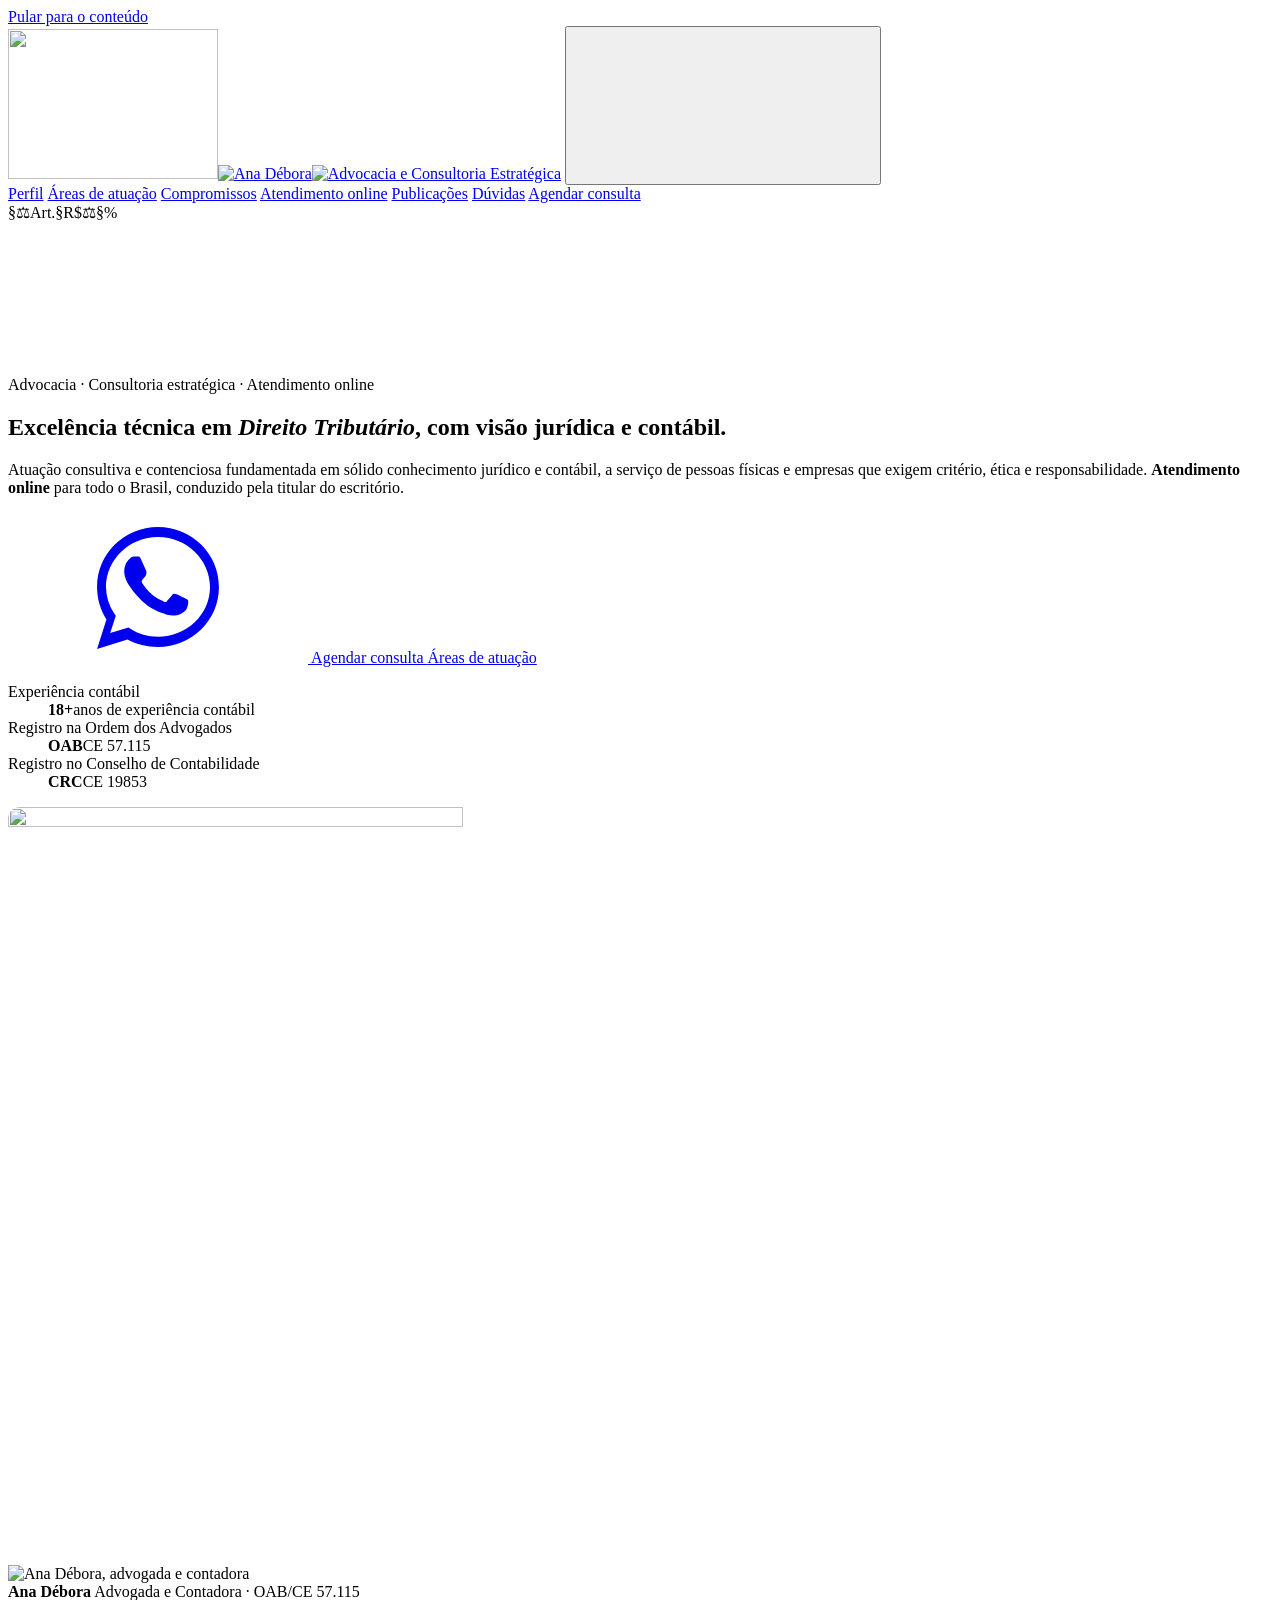
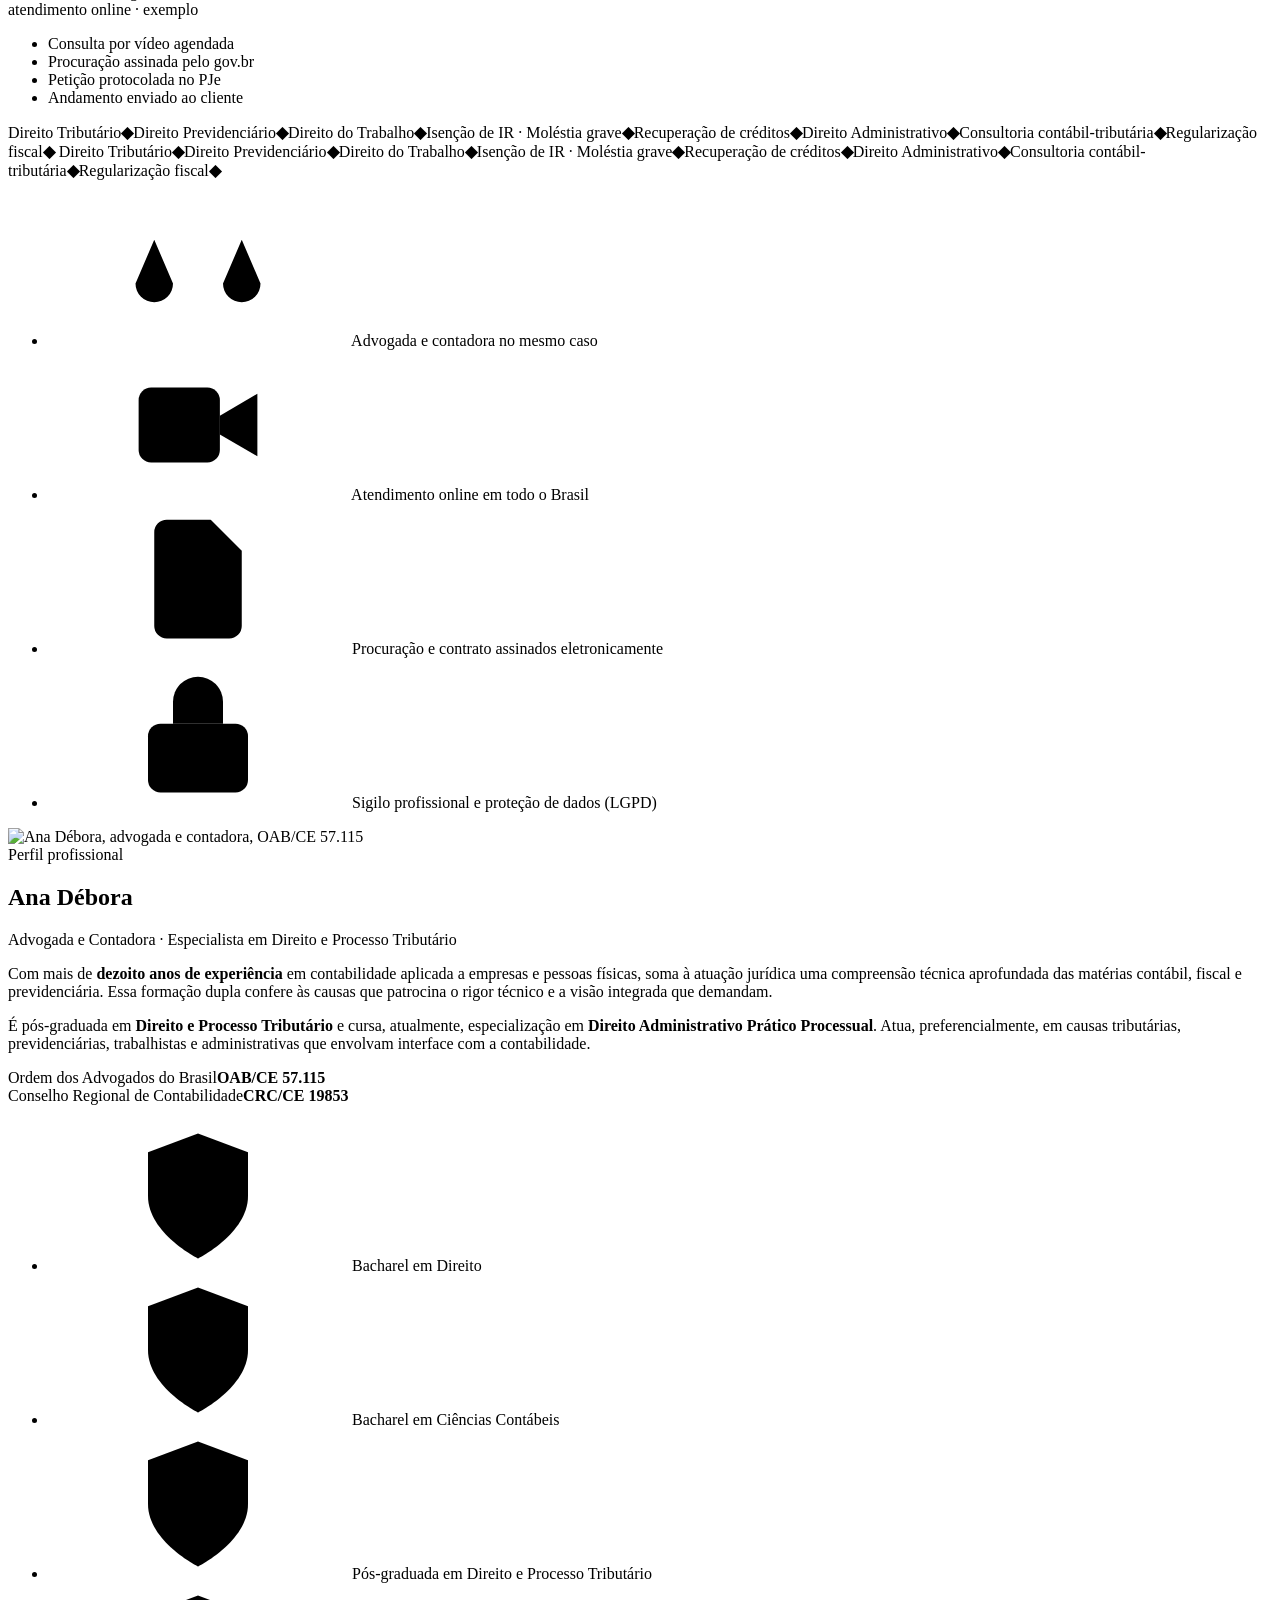
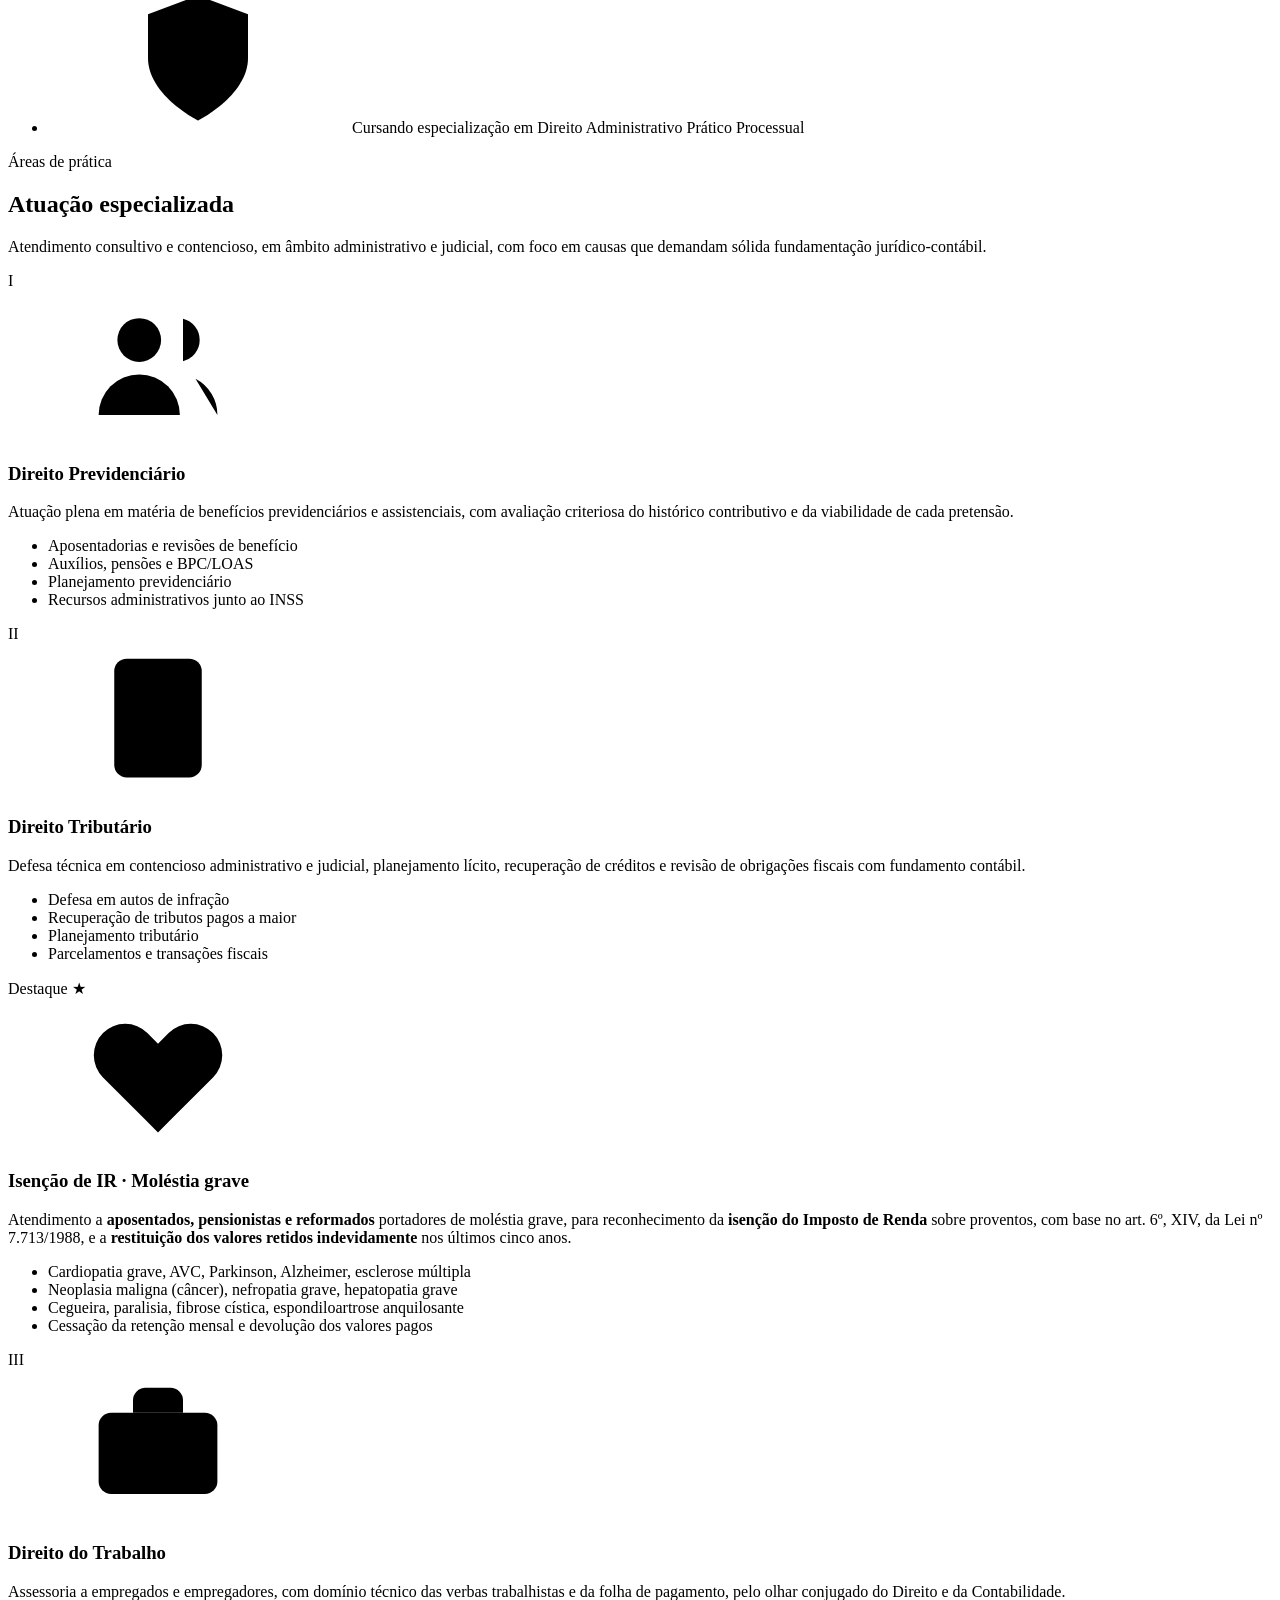
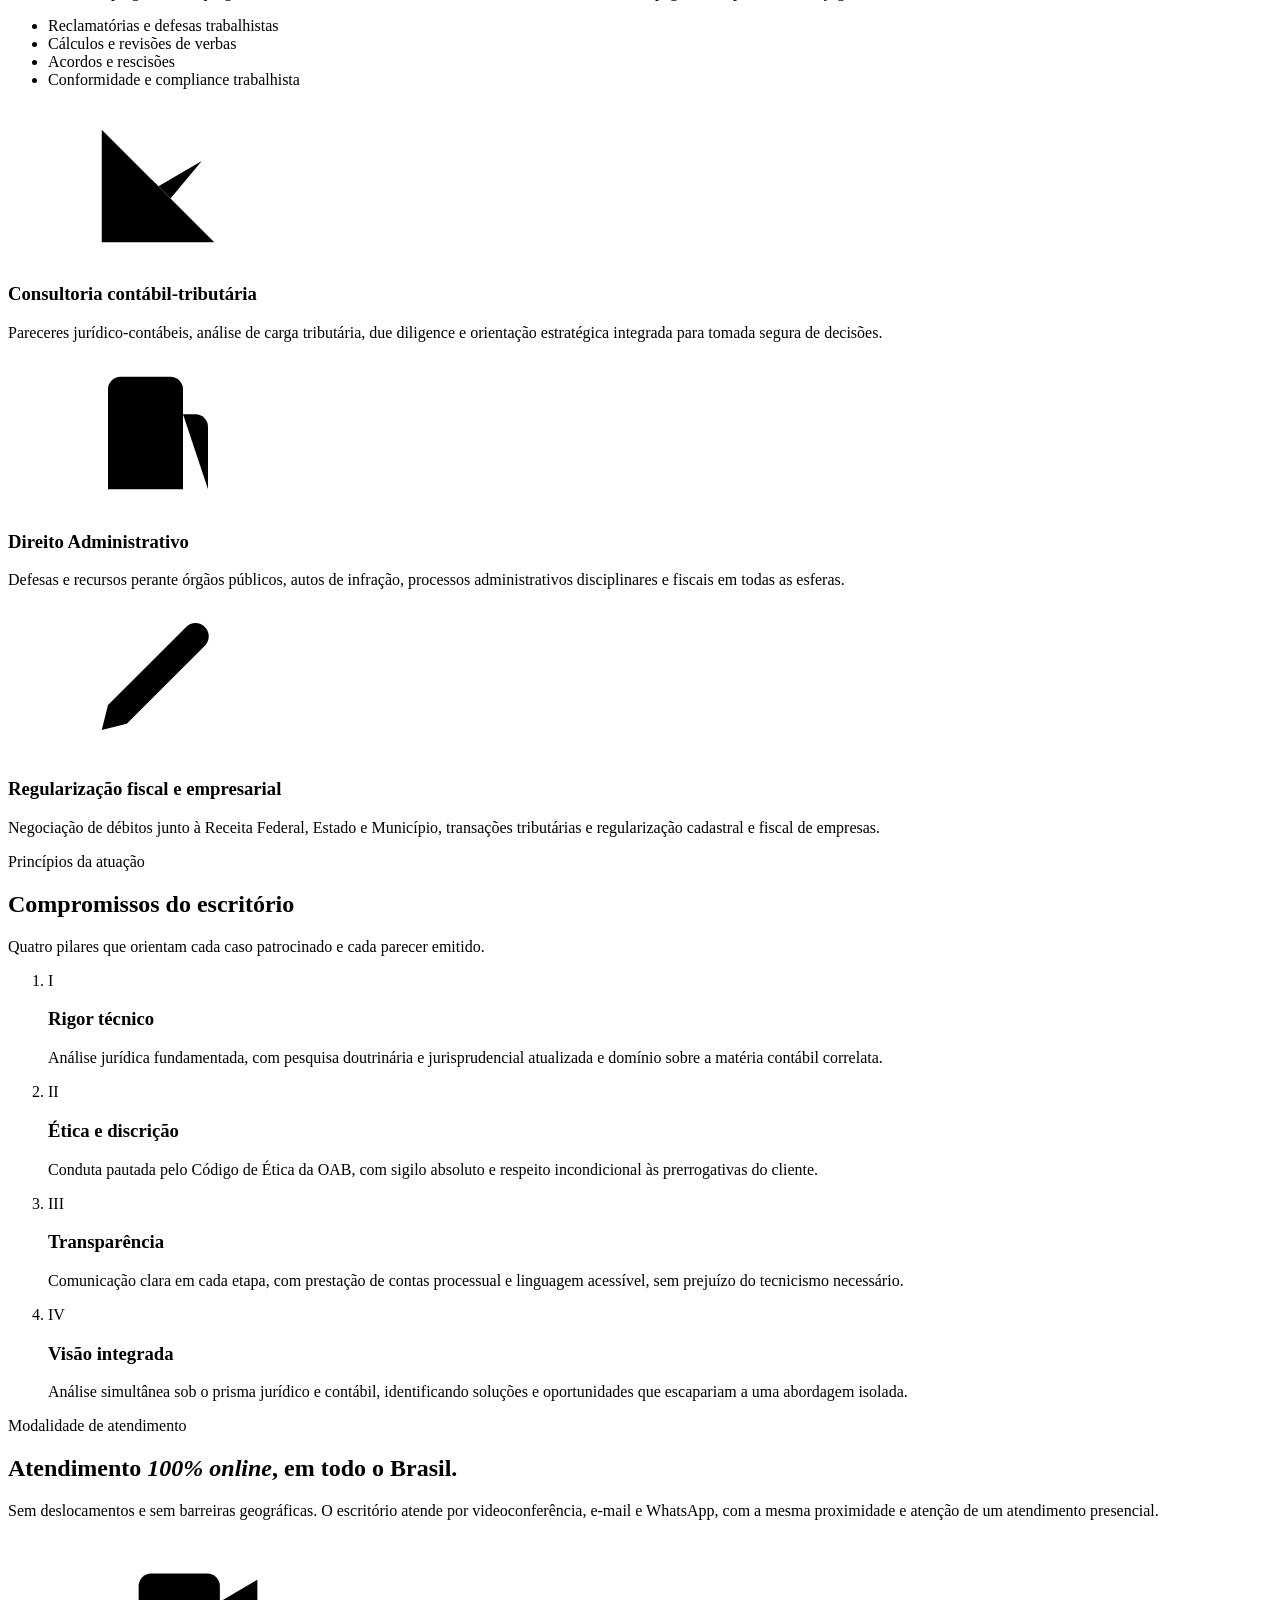
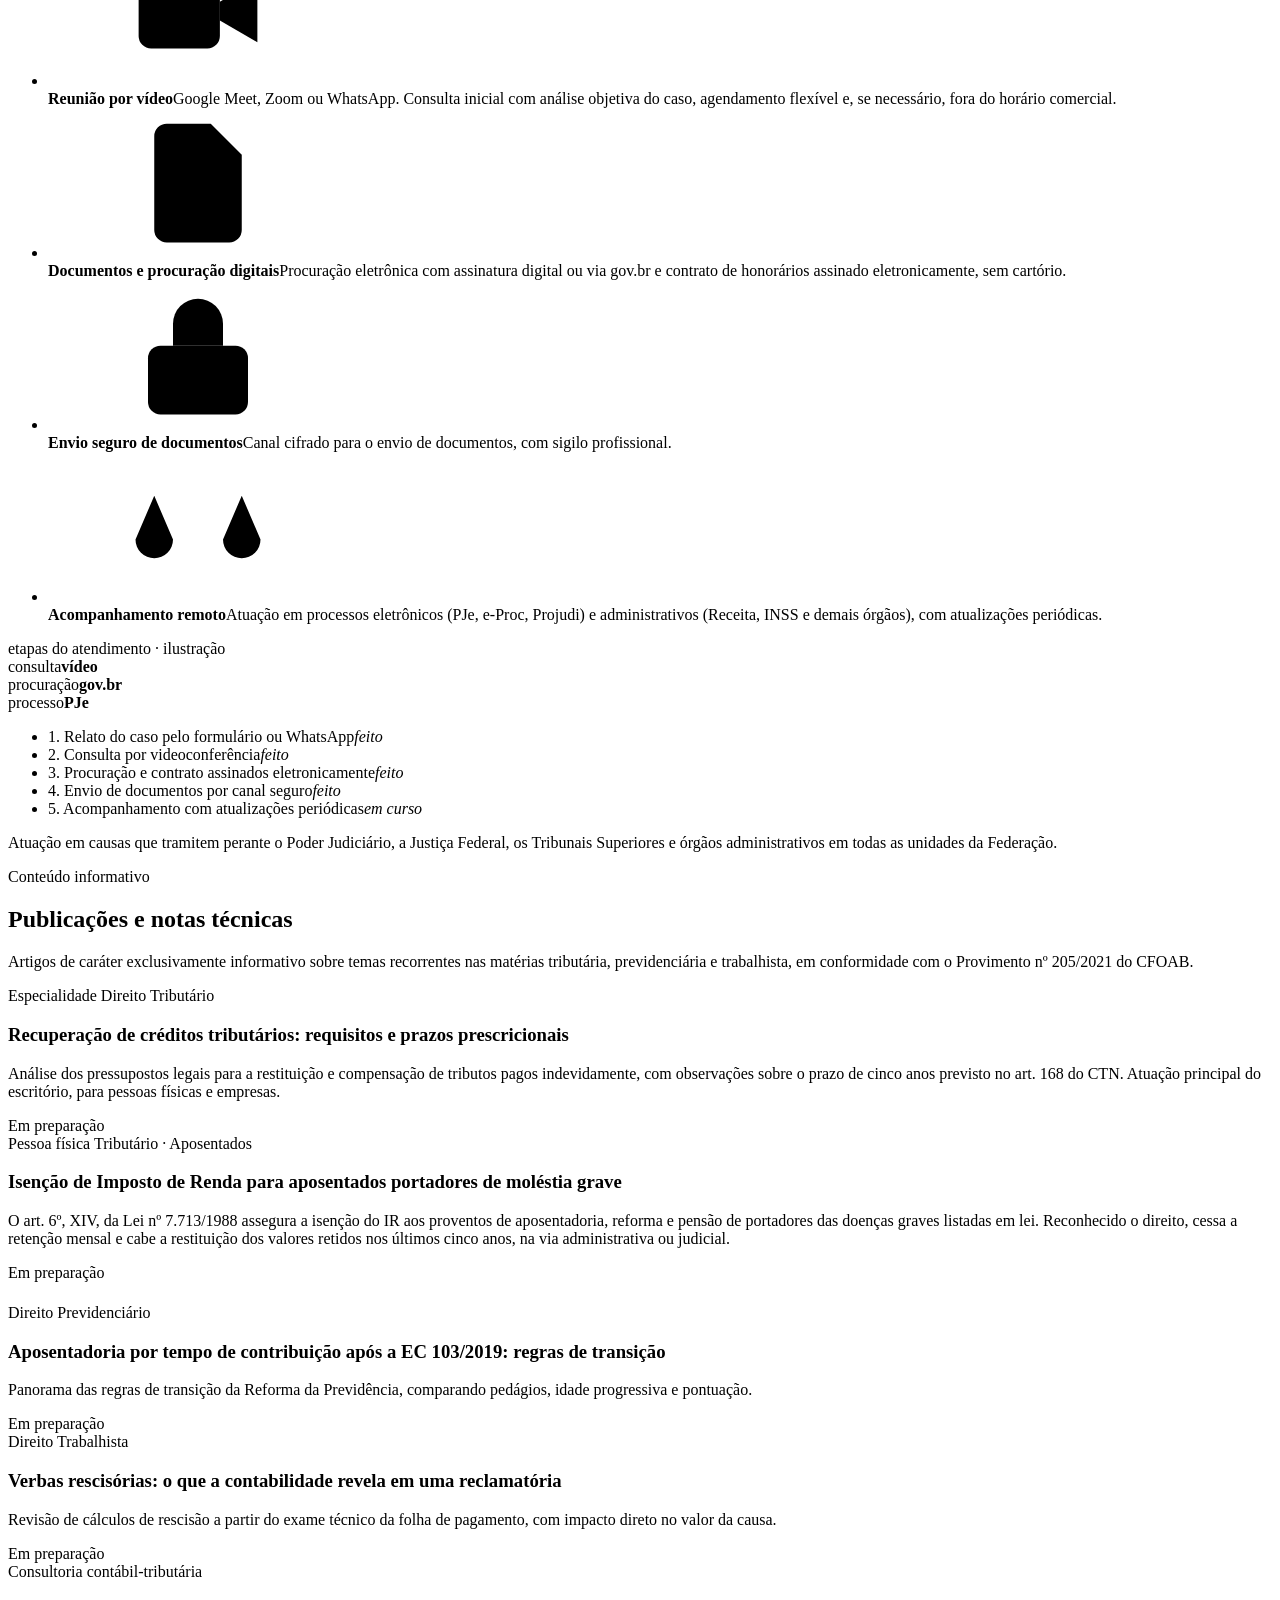
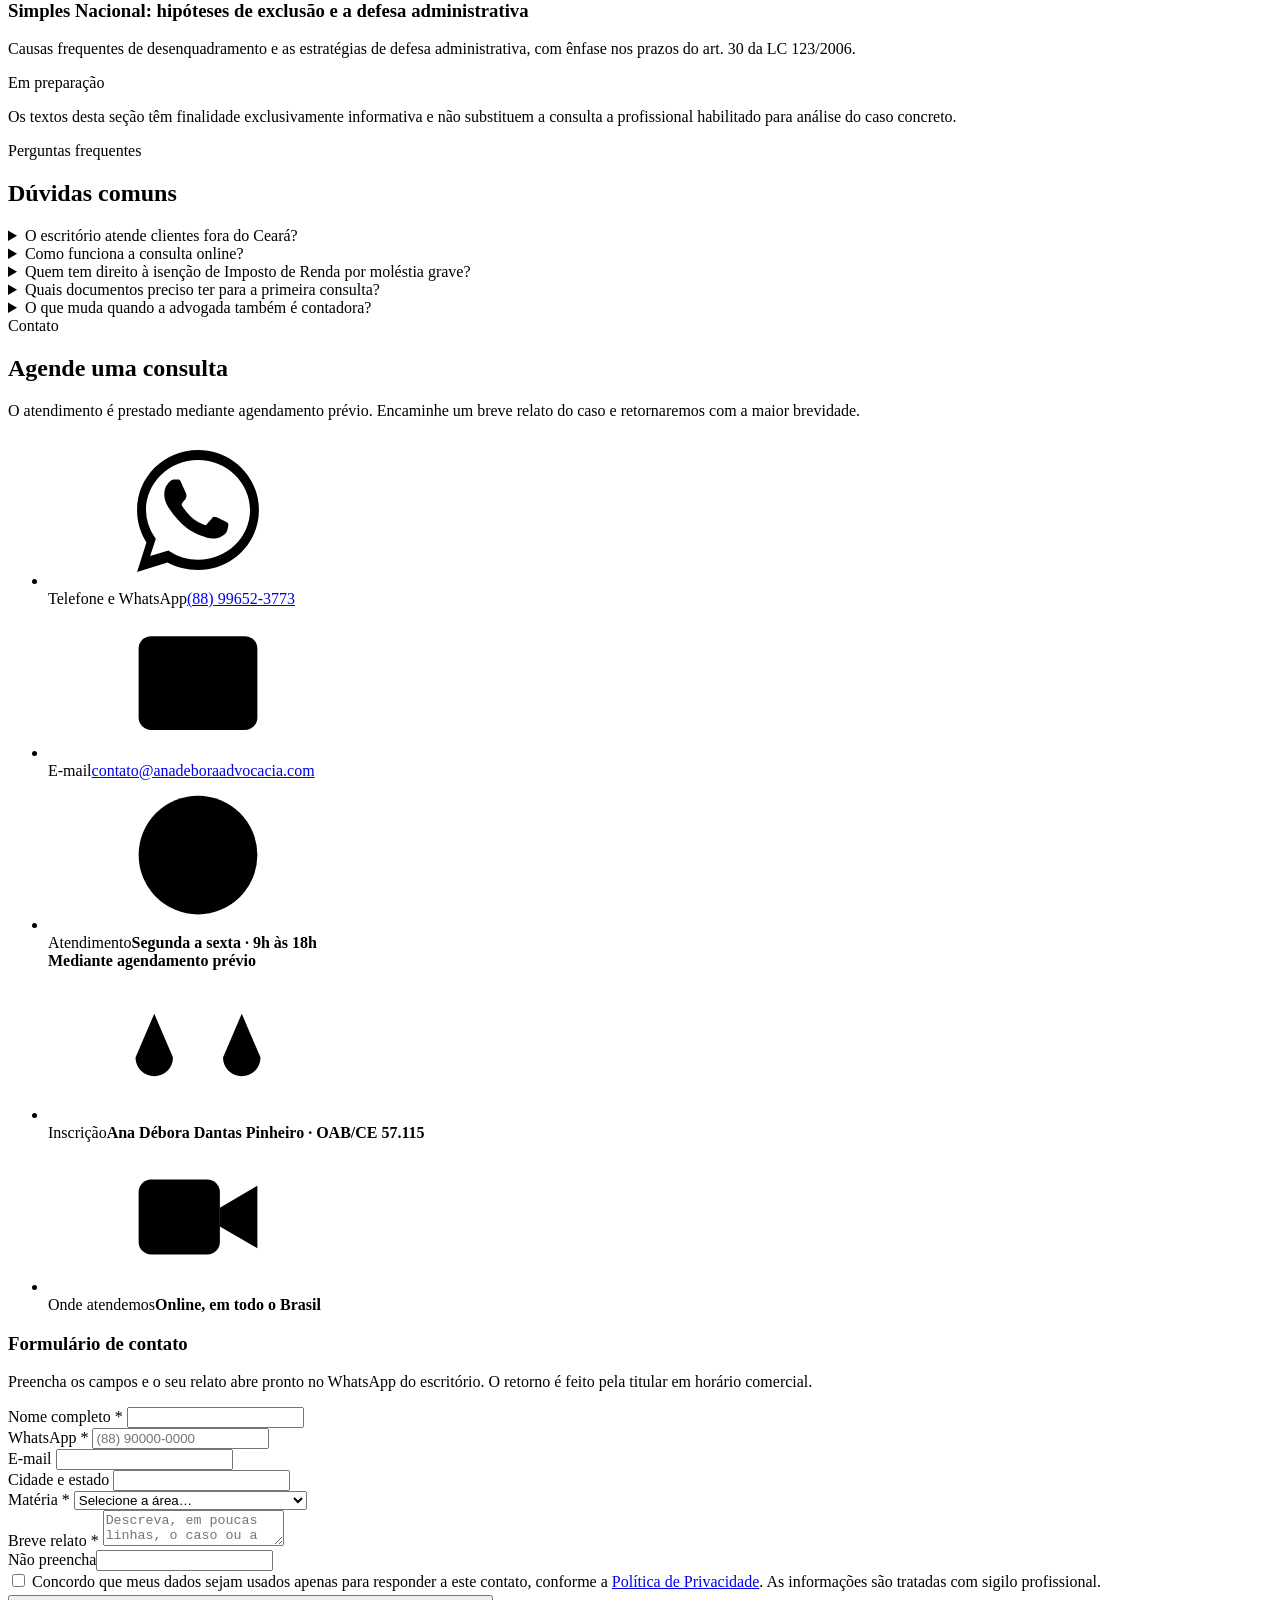
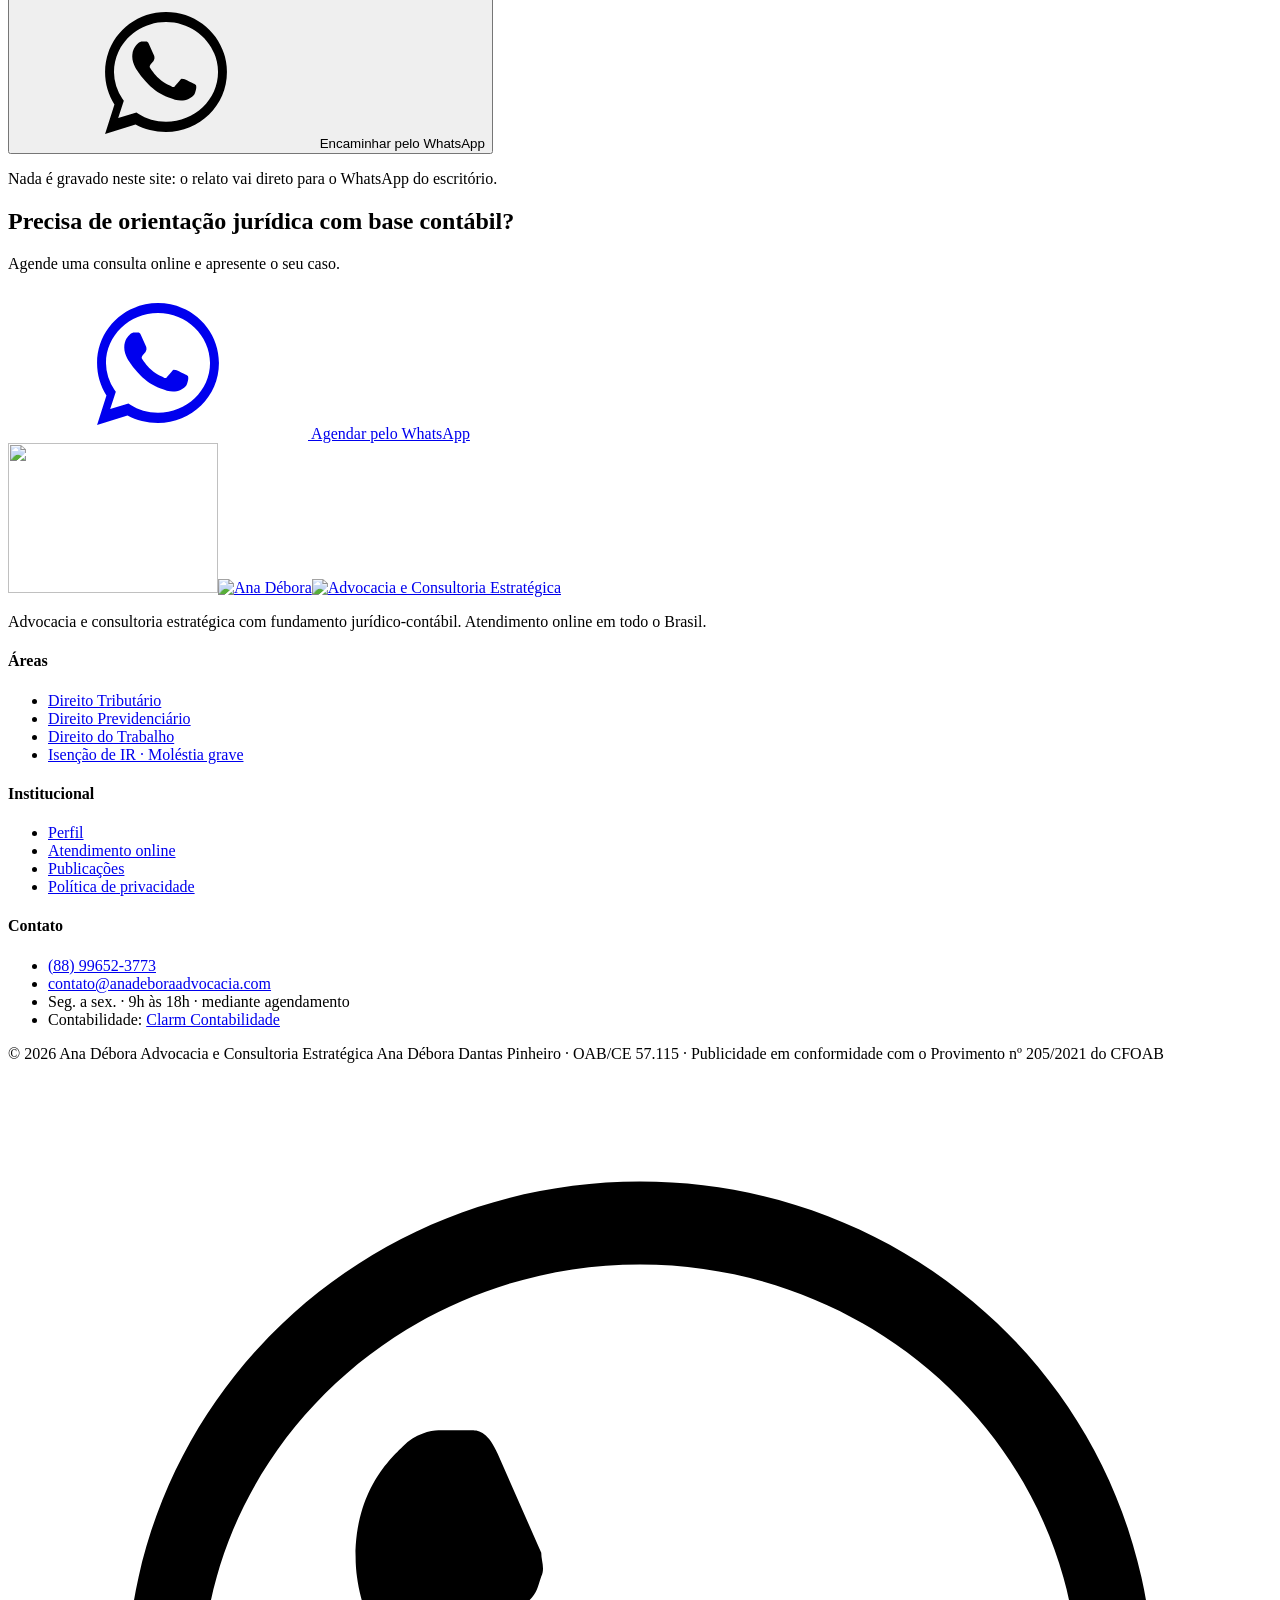
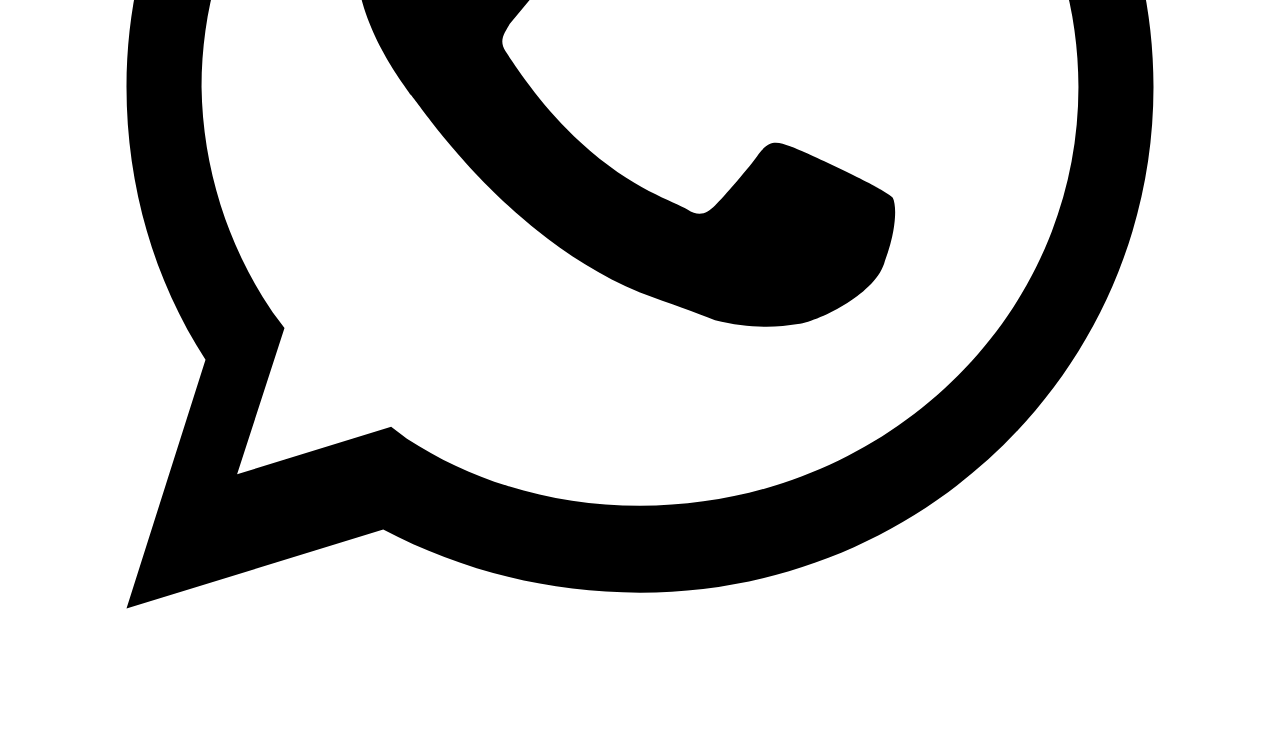
==== commit 5f3ce864: "Logo da advocacia maior no topo, com a frase 'Advocacia e Consultoria Estratégica' legível Co-Author" ====
--- a/advocacia/index.html
+++ b/advocacia/index.html
@@ -29,8 +29,8 @@
 
   <link rel="preload" href="/assets/fonts/inter.woff2" as="font" type="font/woff2" crossorigin />
   <link rel="preload" href="/assets/fonts/playfair-600-normal.woff2" as="font" type="font/woff2" crossorigin />
-  <link rel="stylesheet" href="/assets/css/advocacia.css?v=20260928c" />
-  <script src="/assets/js/advocacia.js?v=20260928c" defer></script>
+  <link rel="stylesheet" href="/assets/css/advocacia.css?v=20260928g" />
+  <script src="/assets/js/advocacia.js?v=20260928g" defer></script>
 
   <!-- Dados estruturados: ajudam o Google a entender o escritório, a profissional e as perguntas frequentes -->
   <script type="application/ld+json">
@@ -123,7 +123,7 @@
 <header class="topo" id="topo">
   <div class="progresso" aria-hidden="true"><span></span></div>
   <div class="container">
-    <a class="marca marca-viva marca-ad" href="/" aria-label="Ana Débora Advocacia — página inicial"><span class="marca-simbolo ad-caixa"><img src="/assets/img/ad-simbolo.png" alt="" width="210" height="150" /></span><span class="marca-texto"><img class="ad-nome-img" src="/assets/img/ad-nome.png" alt="Ana Débora — Advocacia e Consultoria Estratégica" width="460" height="150" /></span><span class="marca-brilho" aria-hidden="true"></span></a>
+    <a class="marca marca-viva marca-ad" href="/" aria-label="Ana Débora Advocacia — página inicial"><span class="marca-simbolo ad-caixa"><img src="/assets/img/ad-simbolo.png" alt="" width="210" height="150" /></span><span class="marca-texto ad-bloco"><img class="ad-nome-img" src="/assets/img/ad-nome.png" alt="Ana Débora" width="432" height="87" /><img class="ad-frase-img" src="/assets/img/ad-frase.png" alt="Advocacia e Consultoria Estratégica" width="407" height="25" /></span><span class="marca-brilho" aria-hidden="true"></span></a>
     <button class="menu-botao" type="button" aria-controls="menu" aria-expanded="false" aria-label="Abrir menu">
       <svg class="icone"><use href="#i-menu"/></svg>
     </button>
@@ -575,7 +575,7 @@
   <div class="container">
     <div class="rodape-grade">
       <div>
-        <a class="marca marca-viva marca-ad" href="/" aria-label="Ana Débora Advocacia — página inicial"><span class="marca-simbolo ad-caixa"><img src="/assets/img/ad-simbolo.png" alt="" width="210" height="150" loading="lazy" /></span><span class="marca-texto"><img class="ad-nome-img" src="/assets/img/ad-nome.png" alt="Ana Débora — Advocacia e Consultoria Estratégica" width="460" height="150" loading="lazy" /></span><span class="marca-brilho" aria-hidden="true"></span></a>
+        <a class="marca marca-viva marca-ad" href="/" aria-label="Ana Débora Advocacia — página inicial"><span class="marca-simbolo ad-caixa"><img src="/assets/img/ad-simbolo.png" alt="" width="210" height="150" loading="lazy" /></span><span class="marca-texto ad-bloco"><img class="ad-nome-img" src="/assets/img/ad-nome.png" alt="Ana Débora" width="432" height="87" loading="lazy" /><img class="ad-frase-img" src="/assets/img/ad-frase.png" alt="Advocacia e Consultoria Estratégica" width="407" height="25" loading="lazy" /></span><span class="marca-brilho" aria-hidden="true"></span></a>
         <p>Advocacia e consultoria estratégica com fundamento jurídico-contábil. Atendimento online em todo o Brasil.</p>
       </div>
       <div>
